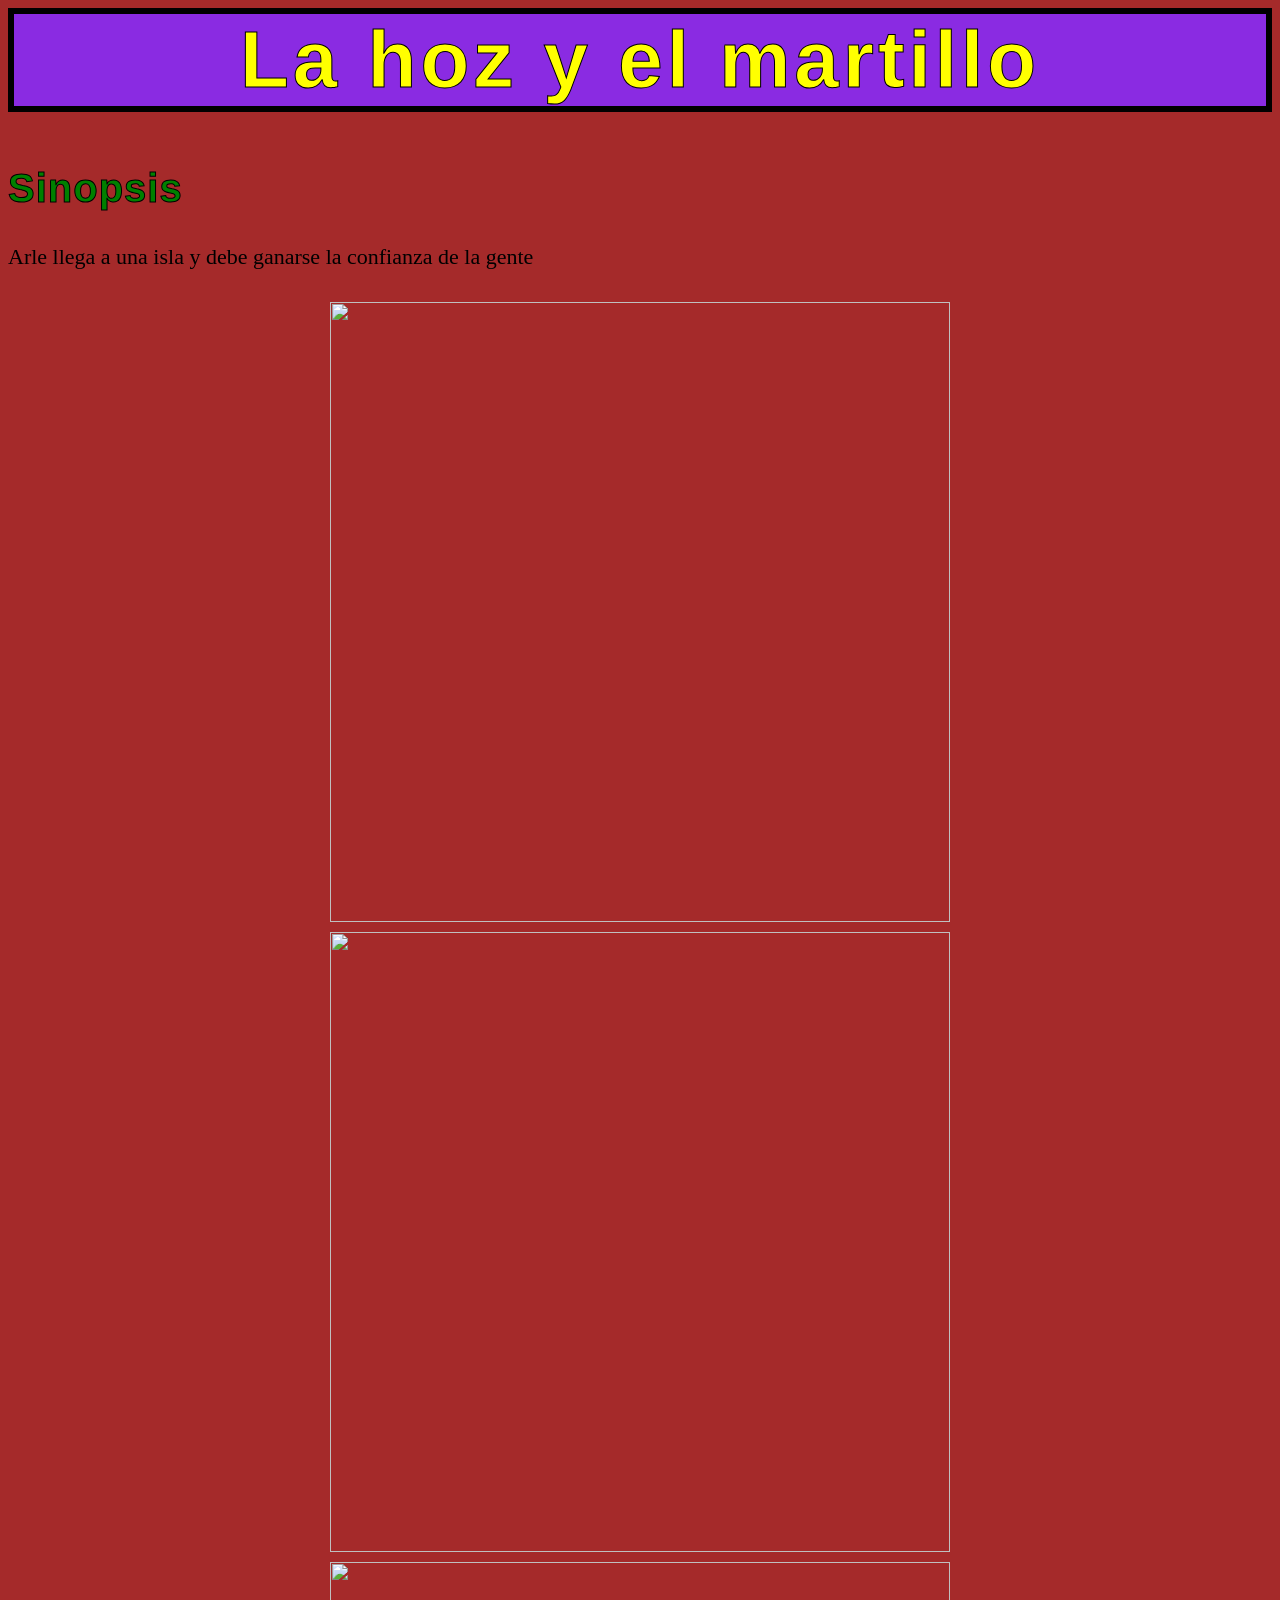
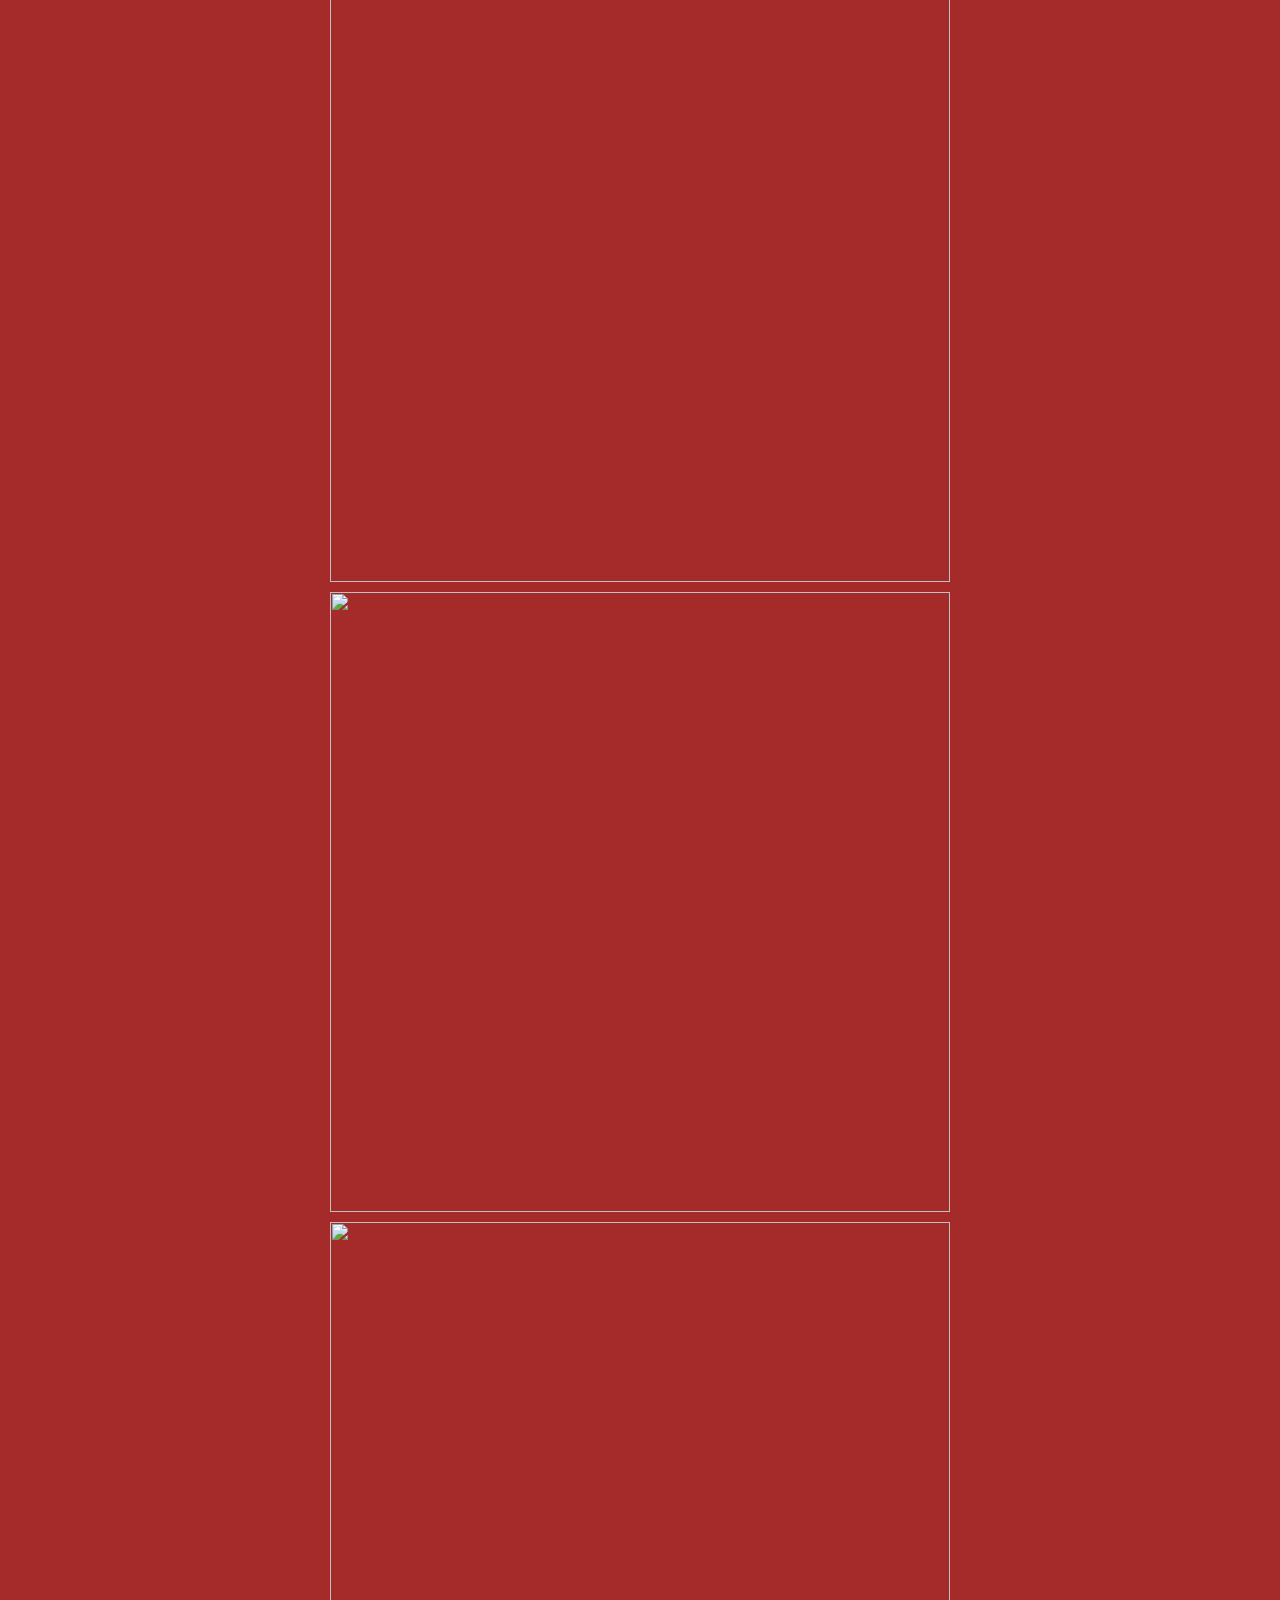
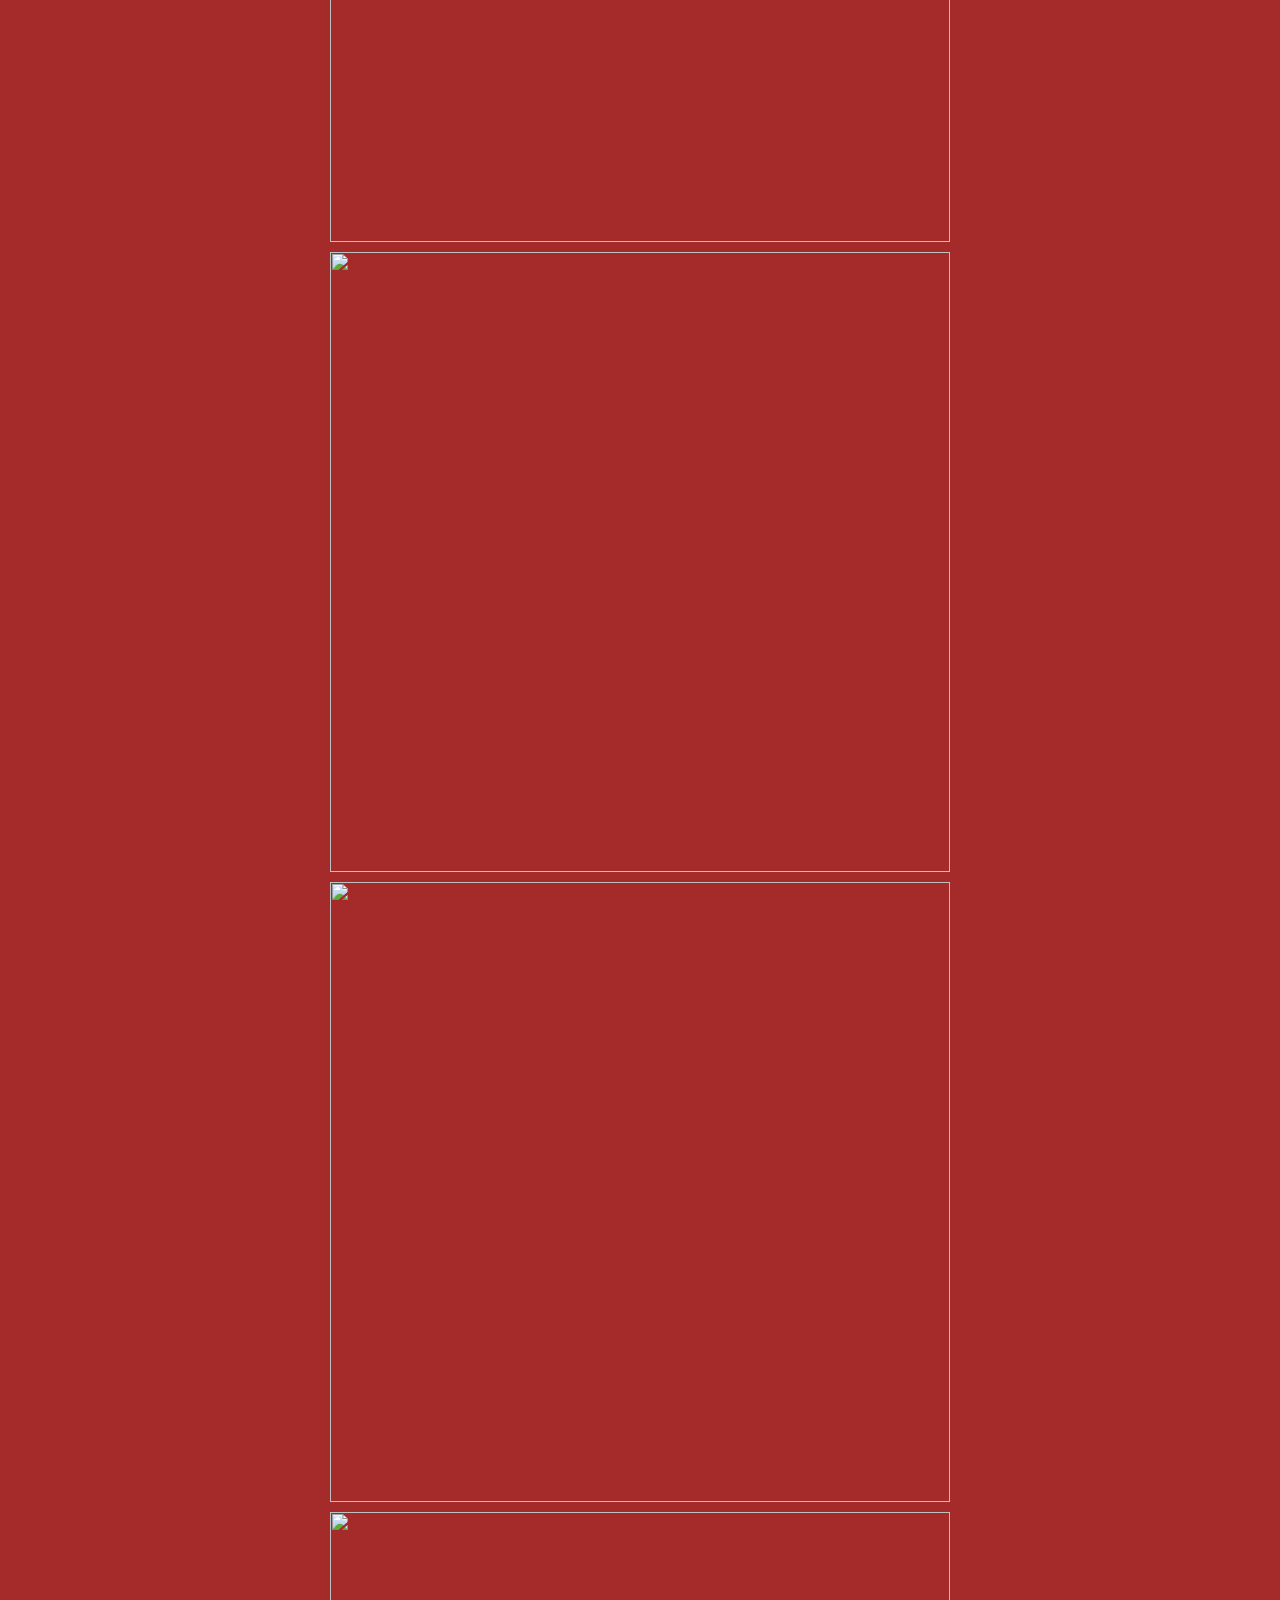
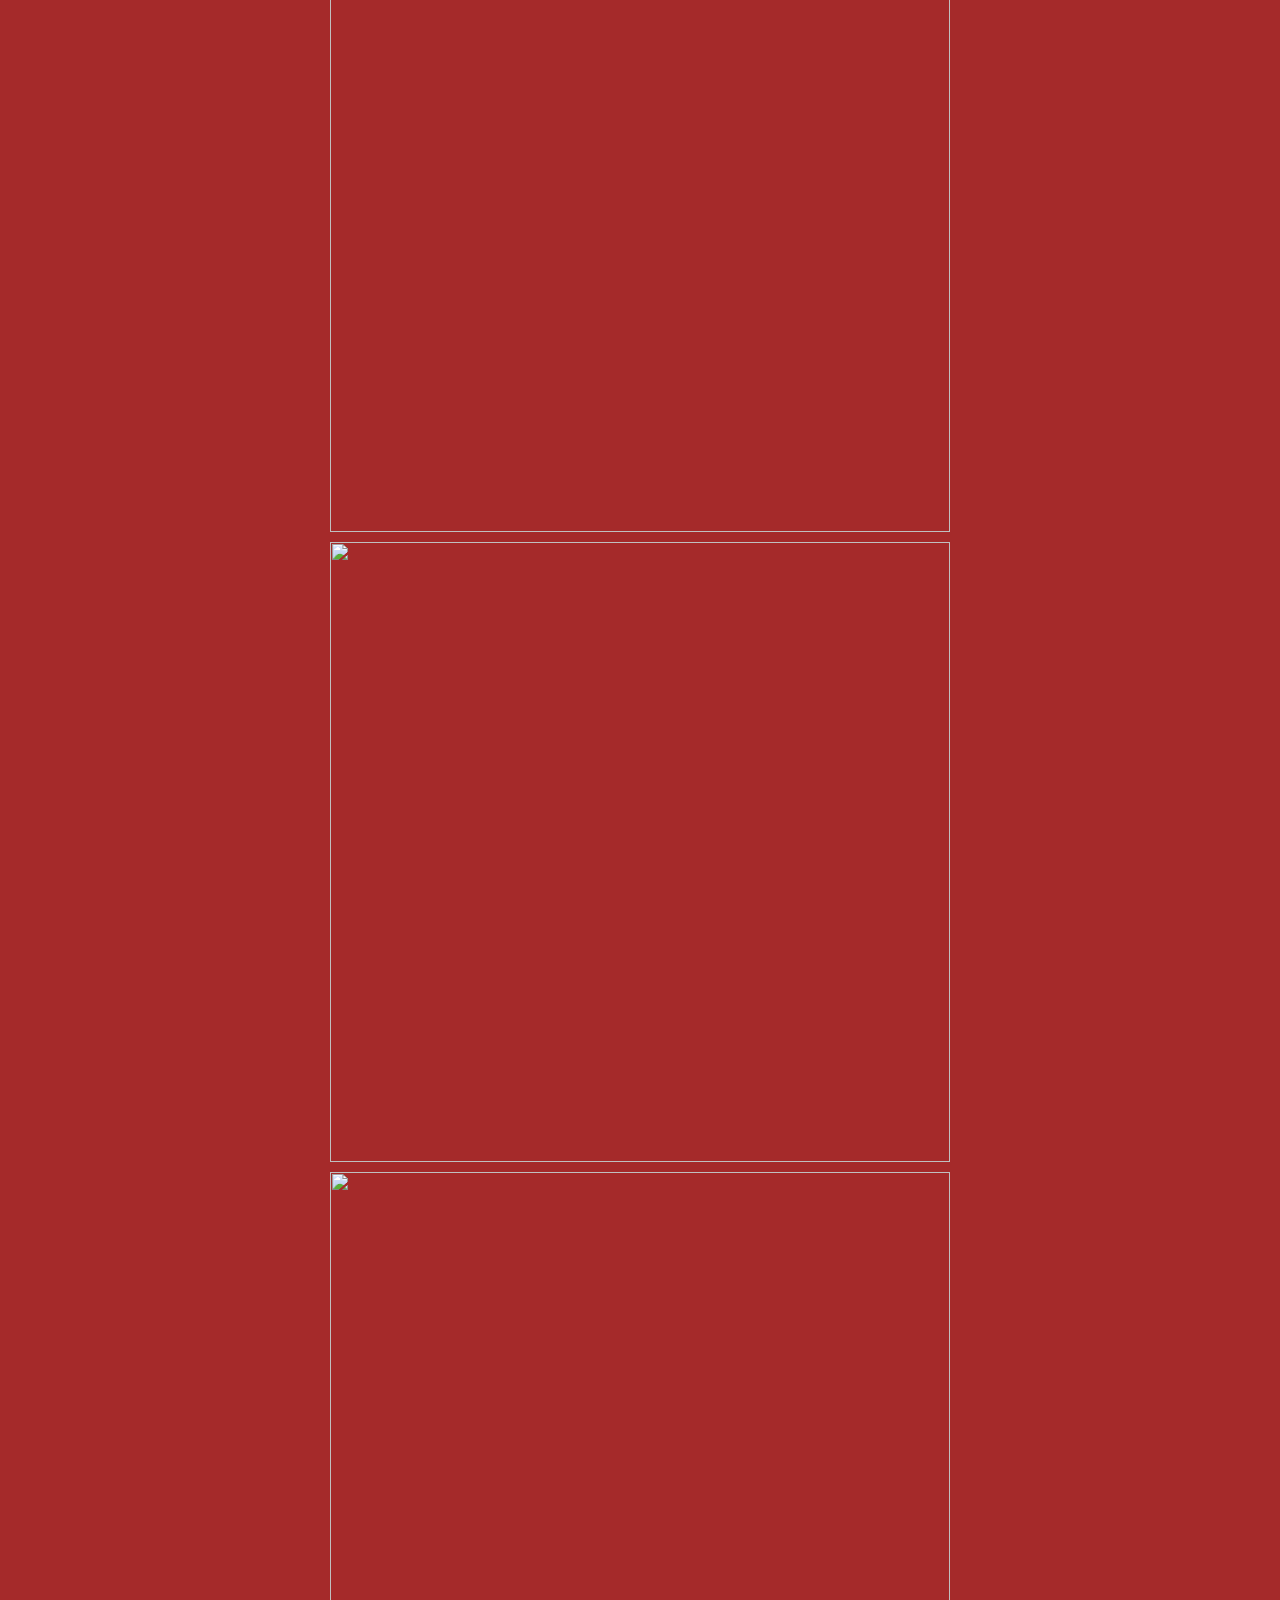
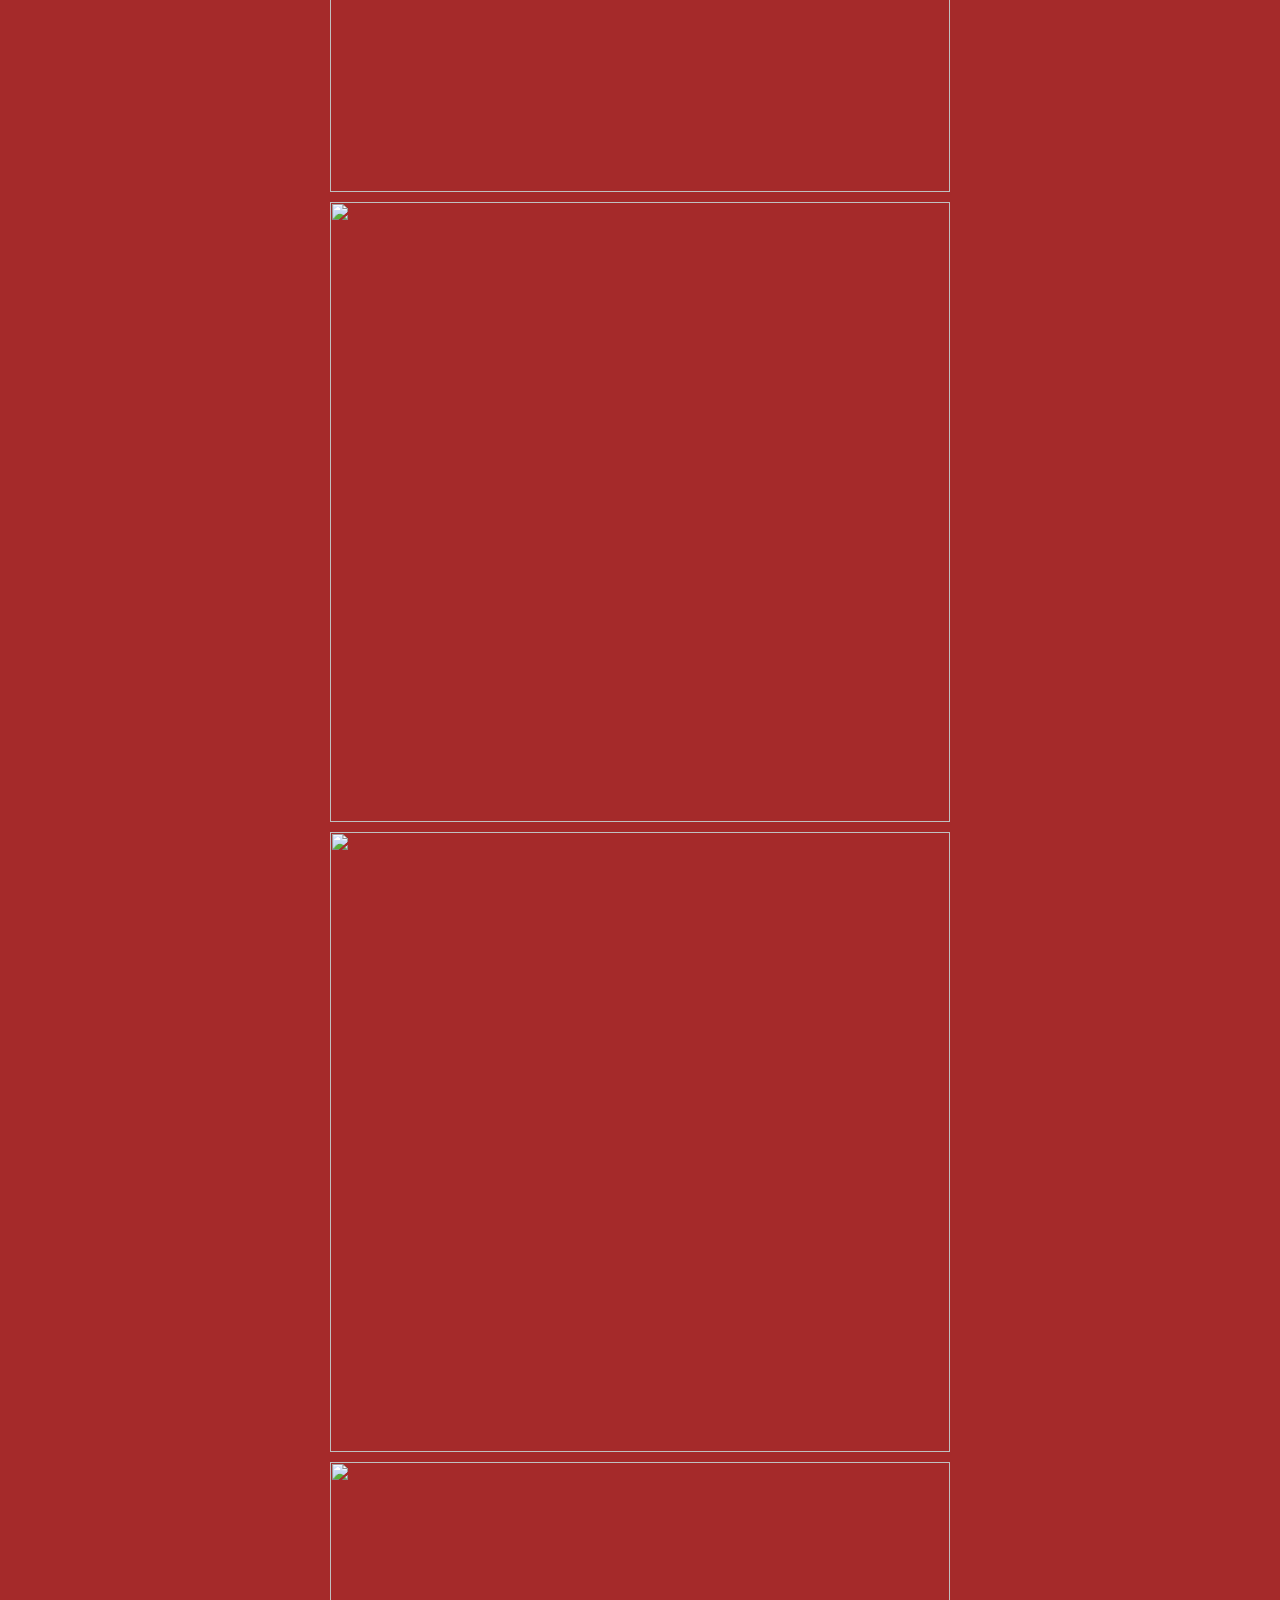
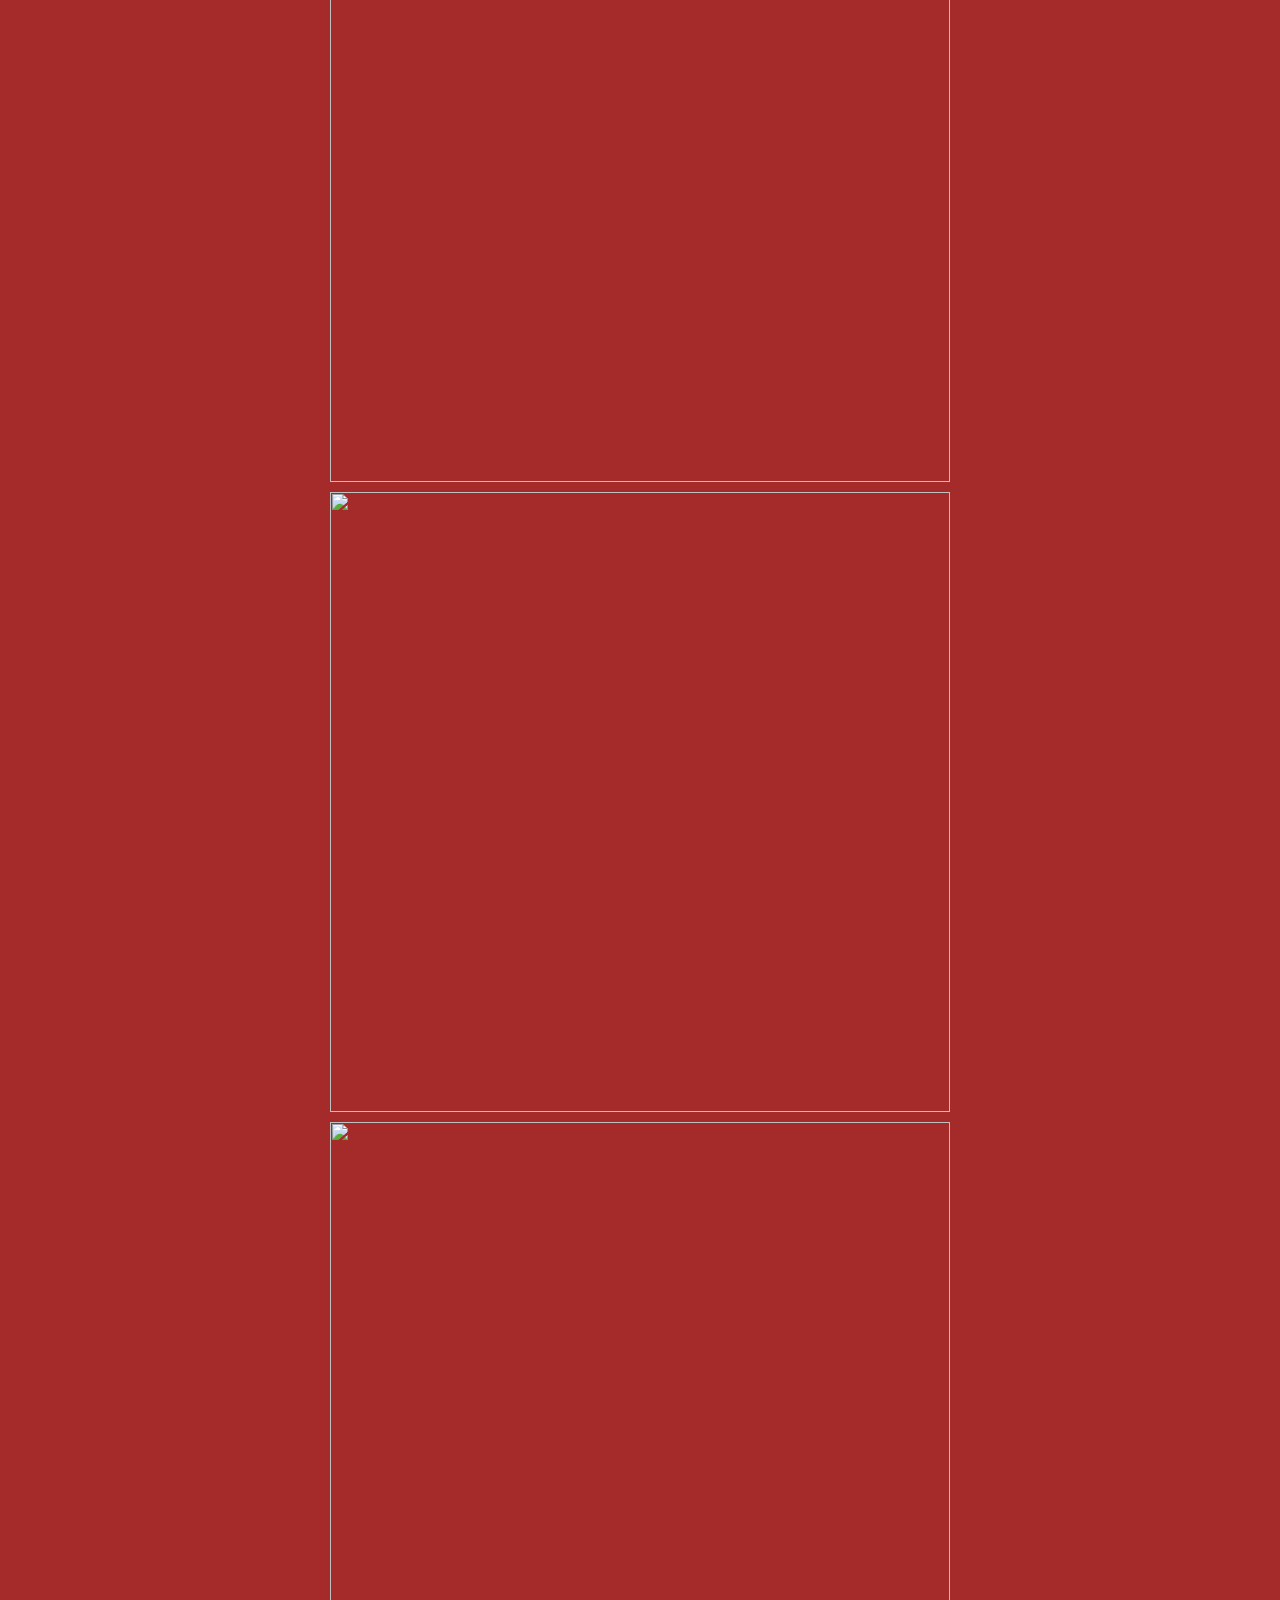
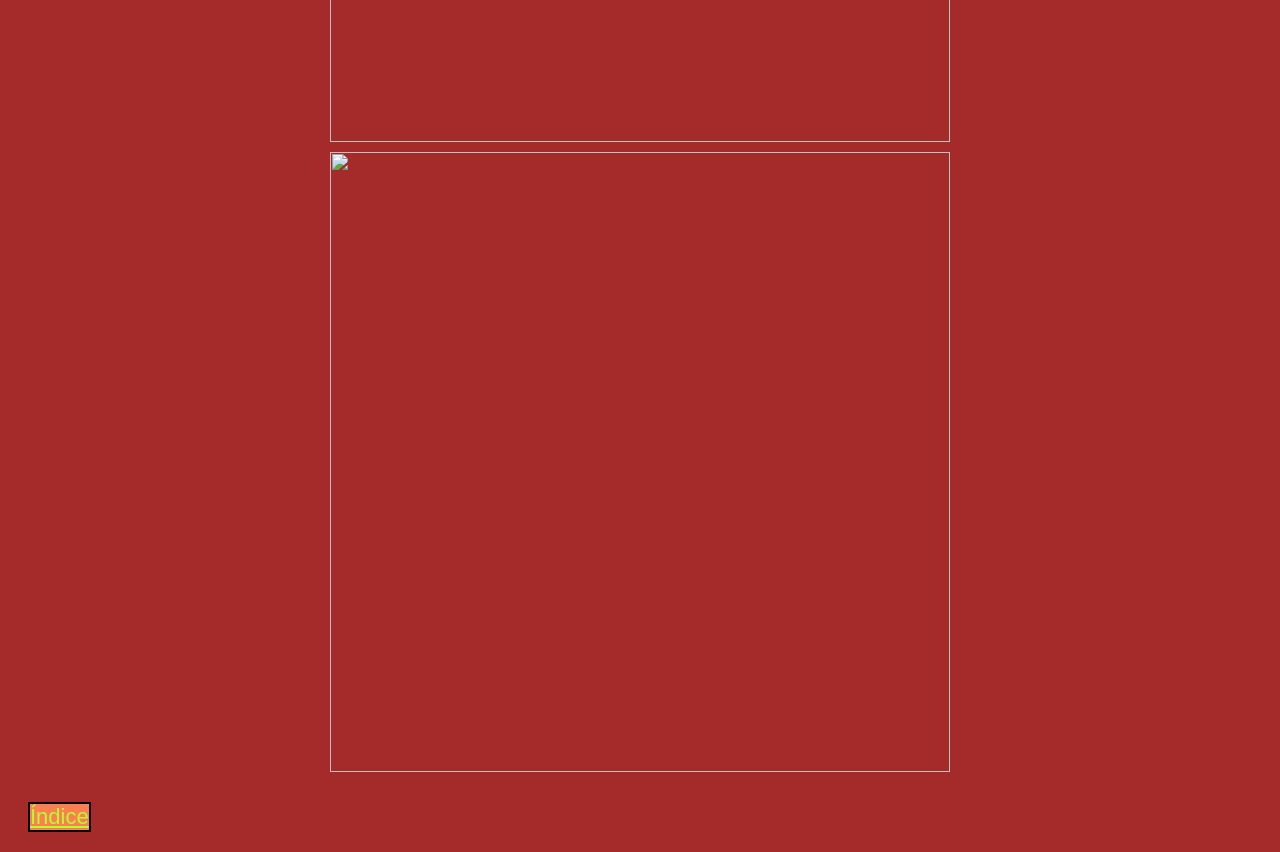
==== capitulo1.html @ f0026c3c "Add files via upload" ====
<html lang="es">
<head>
    <meta charset="UTF-8">
    <title>Capítulo 1</title>
    <link rel="stylesheet" href="estilos.css">
</head>
<body>
    <div>
        <h1>La hoz y el martillo</h1>
        <h2>Sinopsis</h2>
        <p>Arle llega a una isla y debe ganarse la confianza de la gente</p>
    </div>
    <div class="historieta">
        <img src="Capitulo1_img/portada.png">
        <img src="Capitulo1_img/pag 1.png" >
        <img src="Capitulo1_img/pag 2.png" >
        <img src="Capitulo1_img/pag 3.png" >
        <img src="Capitulo1_img/pag 4.png" >
        <img src="Capitulo1_img/pag 5.png" >
        <img src="Capitulo1_img/pag 6.png" >
        <img src="Capitulo1_img/pag 7.png" >
        <img src="Capitulo1_img/pag 8.png" >
        <img src="Capitulo1_img/pag 9.png" >
        <img src="Capitulo1_img/pag 10.png" >
        <img src="Capitulo1_img/pag 11.png" >
        <img src="Capitulo1_img/pag 12.png" >
        <img src="Capitulo1_img/pag 13.png" >
        <img src="Capitulo1_img/pag 14.png" >
        <img src="Capitulo1_img/contraportada.png" >
    </div>
     <div class="enlaces">
        <a href="index.html">Índice</a>
    </div>
</body>
</html>
---- estilos.css ----
body{
    font-family: 'Times New Roman', Times, serif;
    font-size: medium;
    background-color: brown;
    margin-bottom: 0px;
}
.historieta {
    display:flex;
    flex-direction: column;
    align-items: center;
    gap:10px;
    padding:10px;
}
.historieta img{
    max-width: 100%;
    width: 620px;
    height: auto;
}
.enlaces{
    display: flex;
    align-items: flex-start;
    margin: 20px;
}
.enlaces a{
    font-size: 22px;
    font-family:Verdana, Geneva, Tahoma, sans-serif;
    color: greenyellow;
    background-color: coral;
    border: 2px solid black
    
}
h1{
    background-color: blueviolet;
    border:6px solid black;
    text-align: center;
    font-family: Impact, Haettenschweiler, 'Arial Narrow Bold', sans-serif;
    color:yellow;
    font-weight: bold;
    font-size: 80px;
    letter-spacing: 4px;
    -webkit-text-stroke: 1px black;
}
h2{
    font-family: Impact, Haettenschweiler, 'Arial Narrow Bold', sans-serif;
    color:green;
    font-weight: bold;
    font-size: 40px;
    letter-spacing: 1px;
    -webkit-text-stroke: 1px black;
}
p{
    font-size: 22px;
}
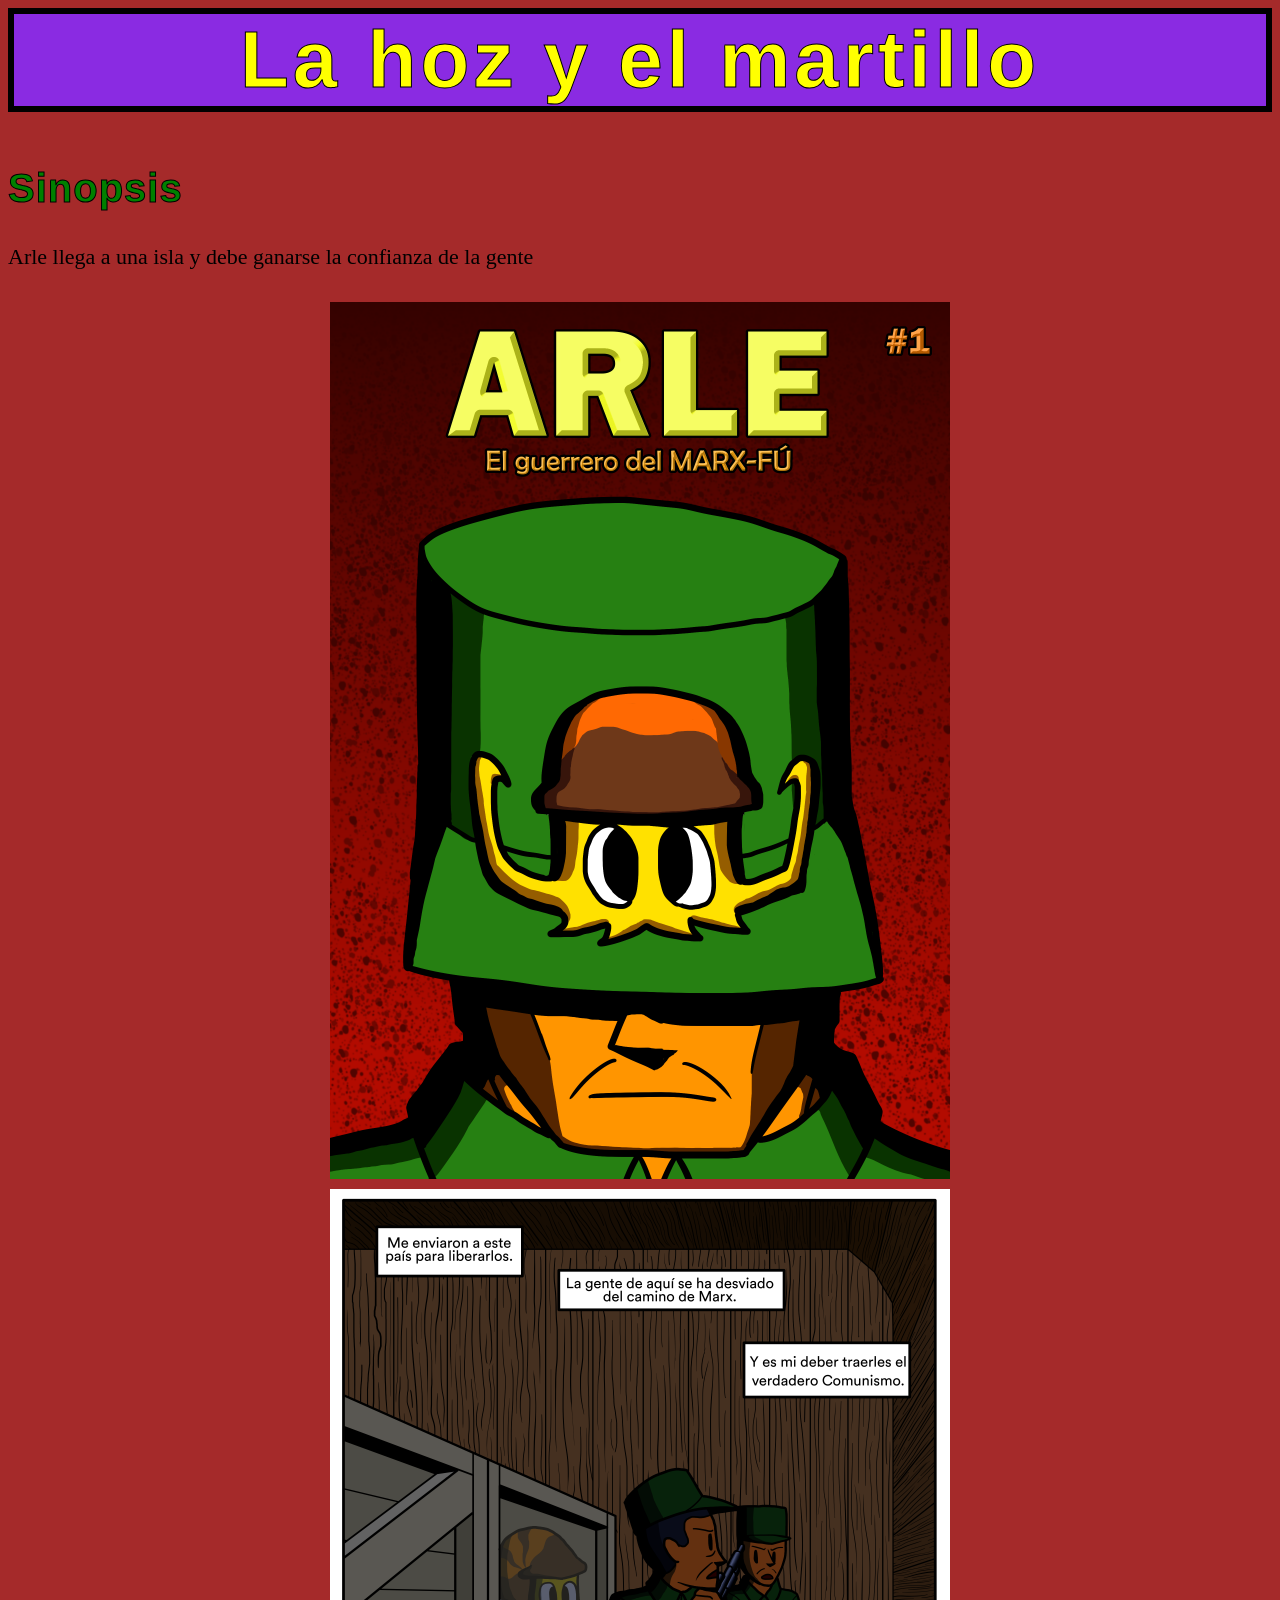
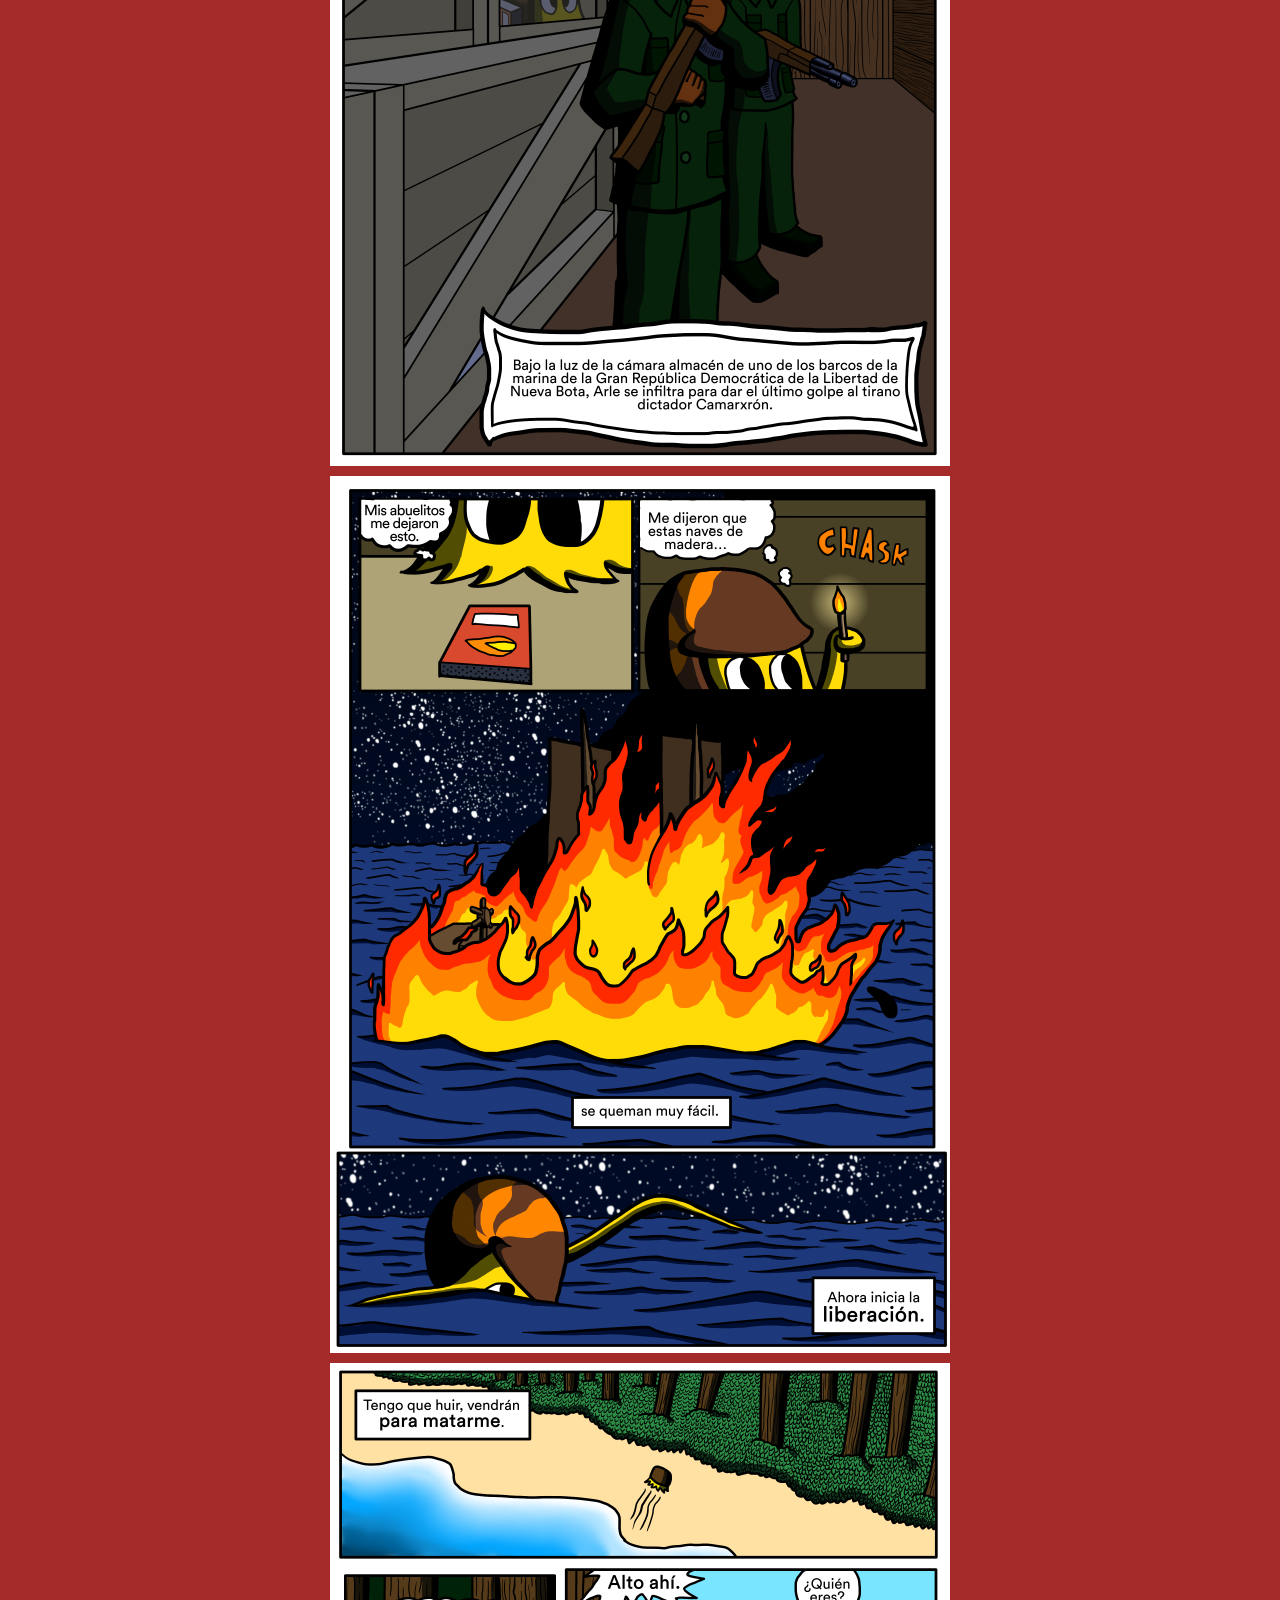
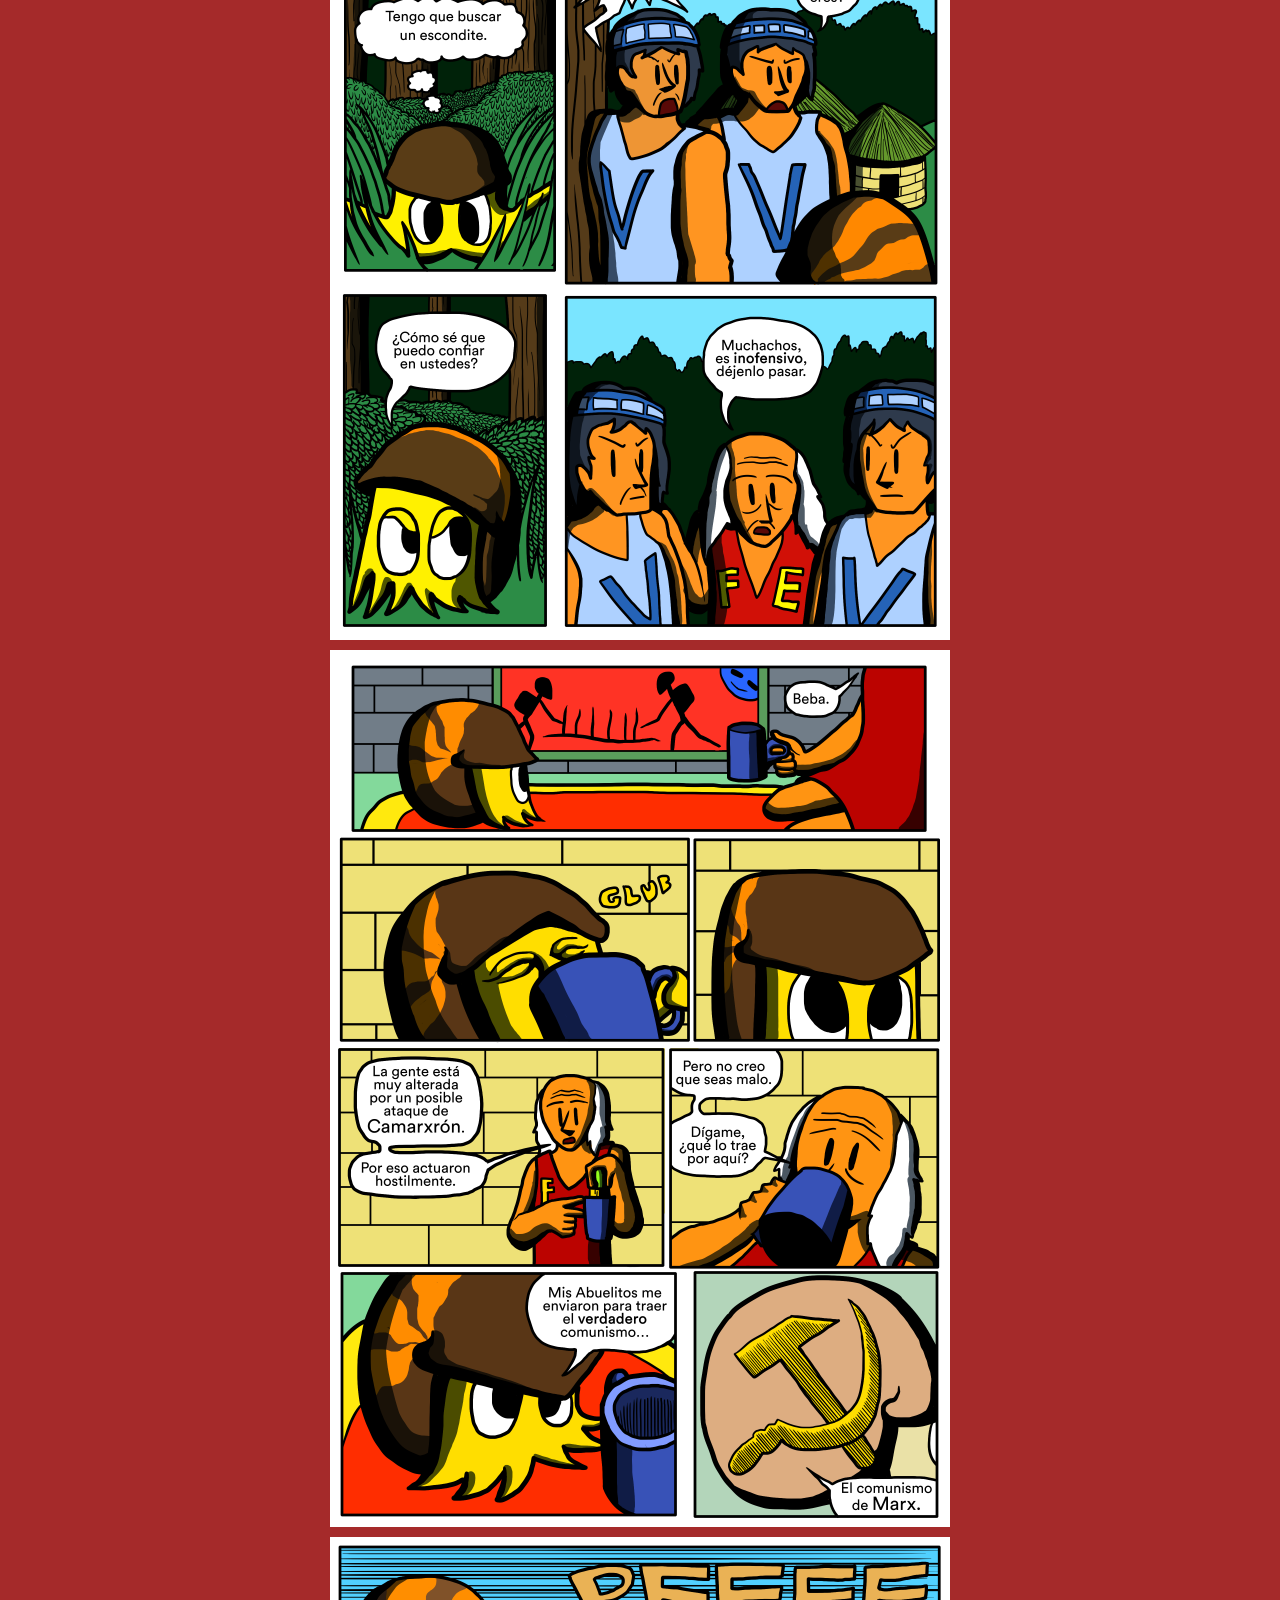
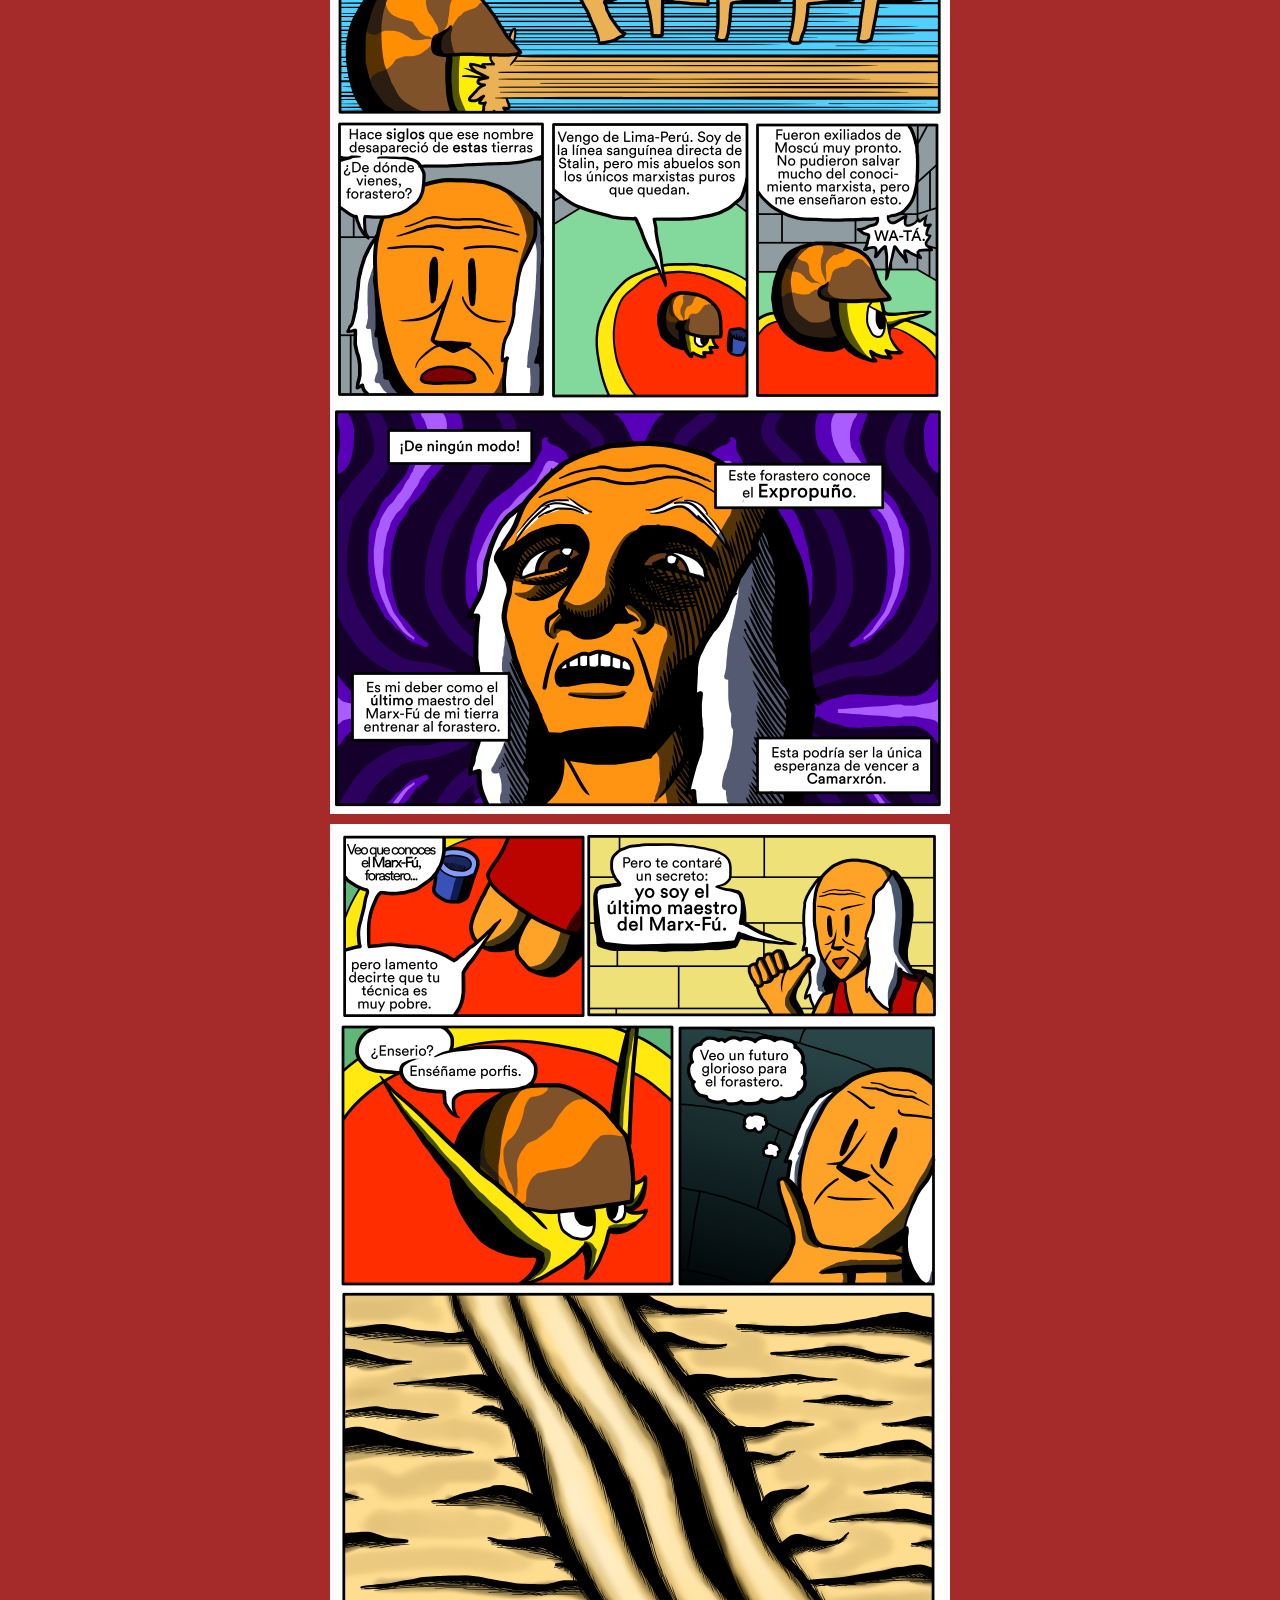
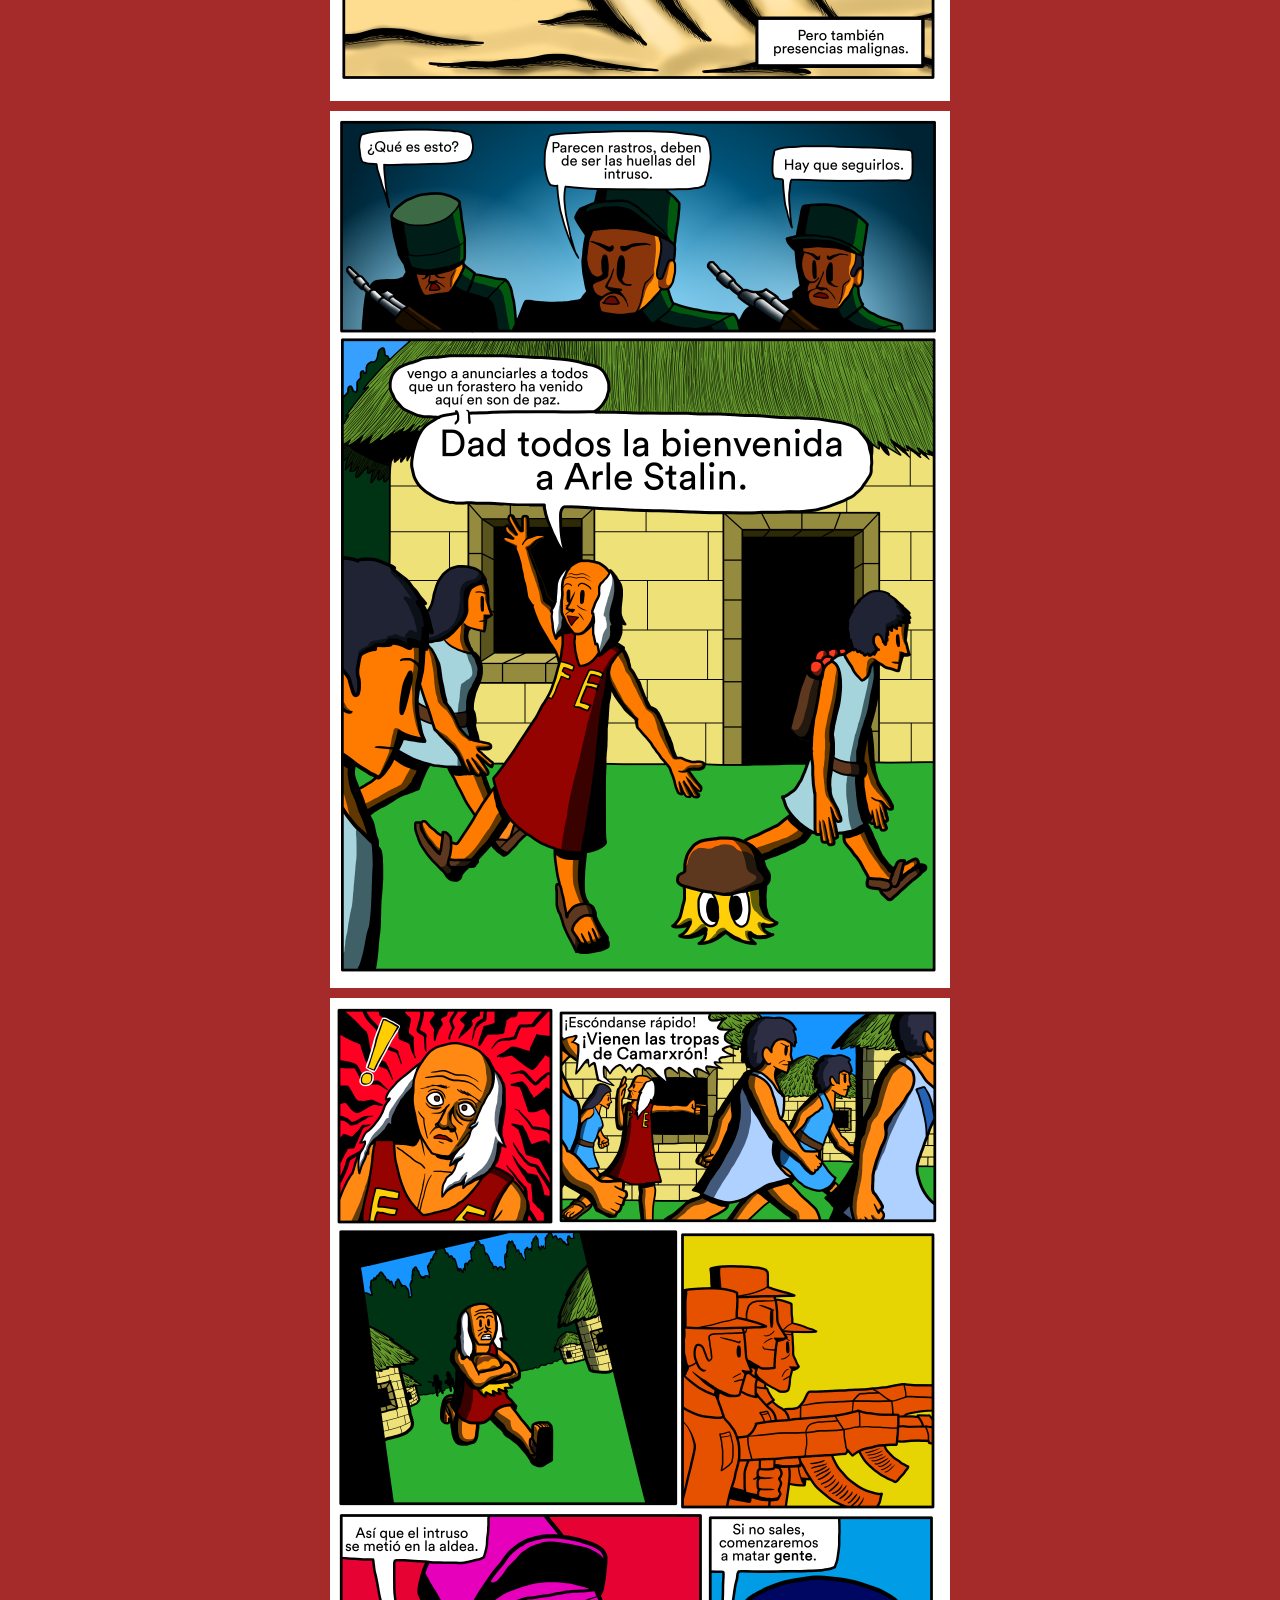
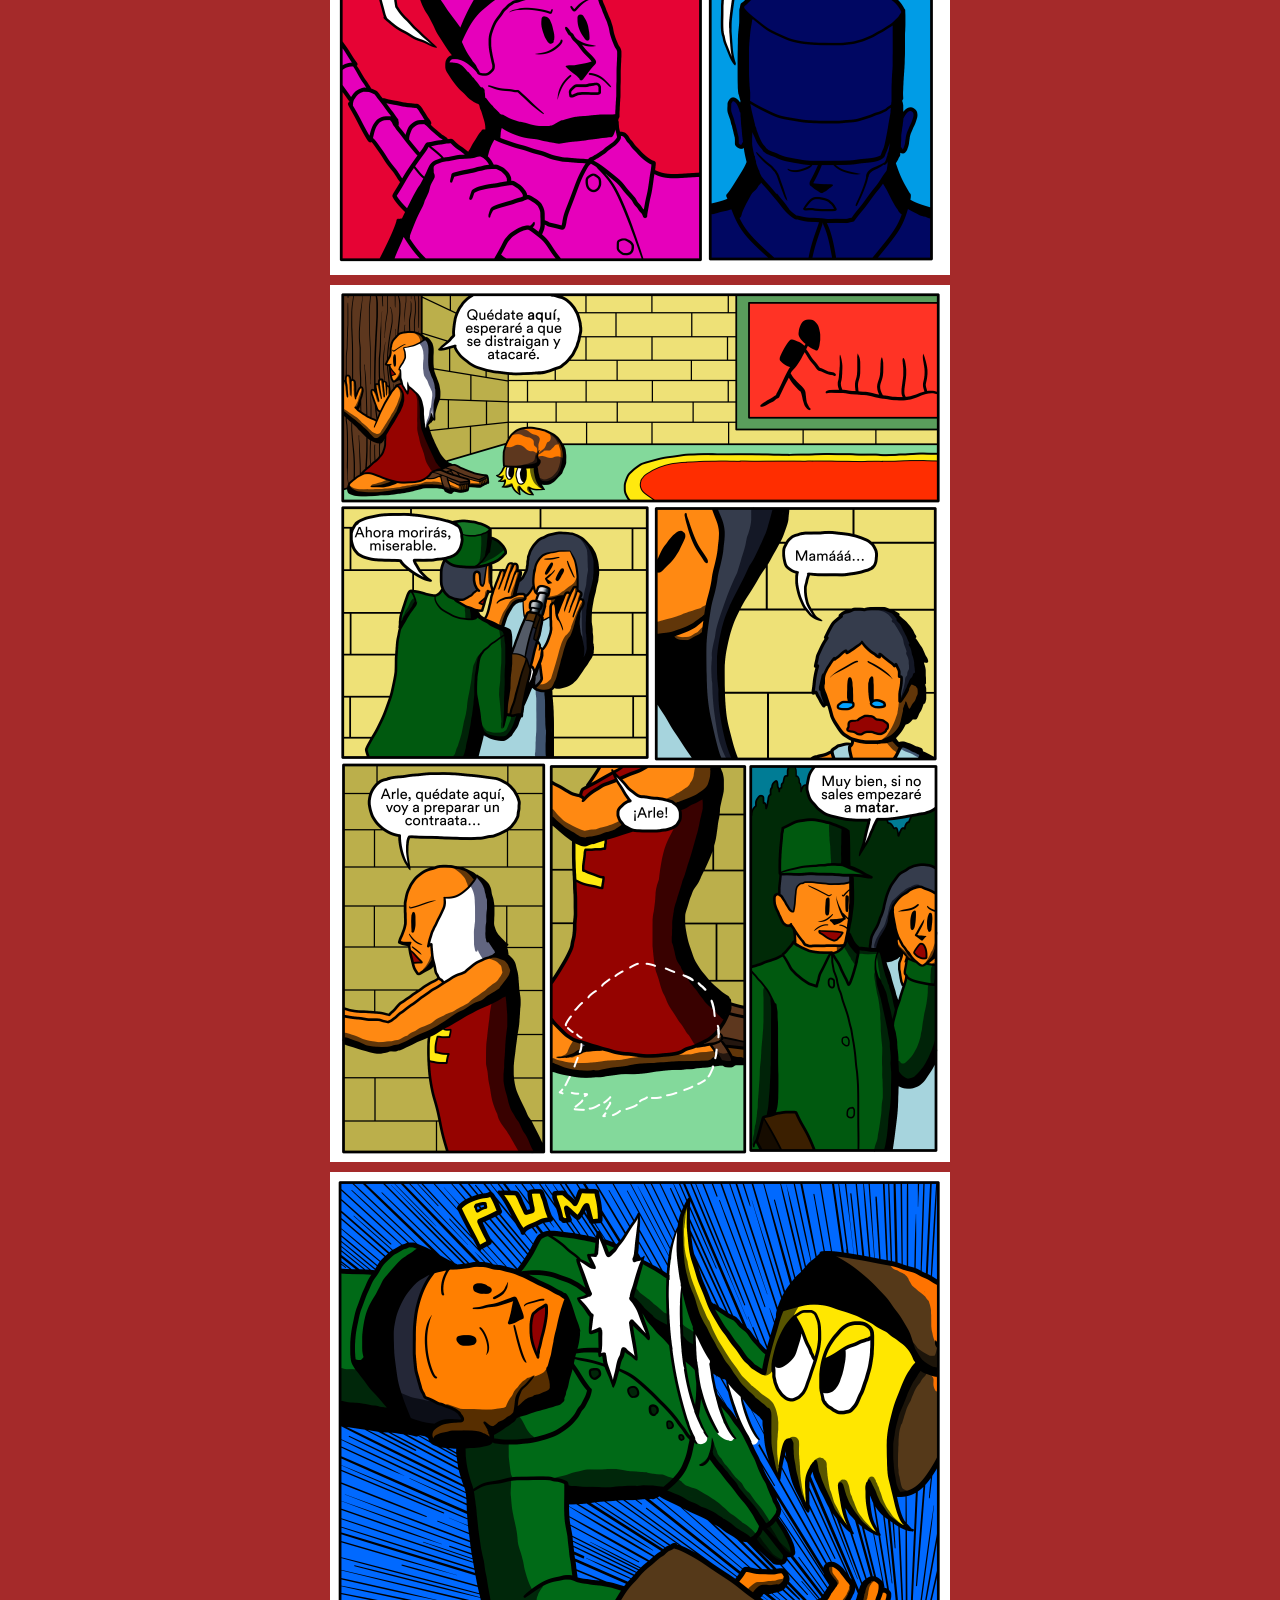
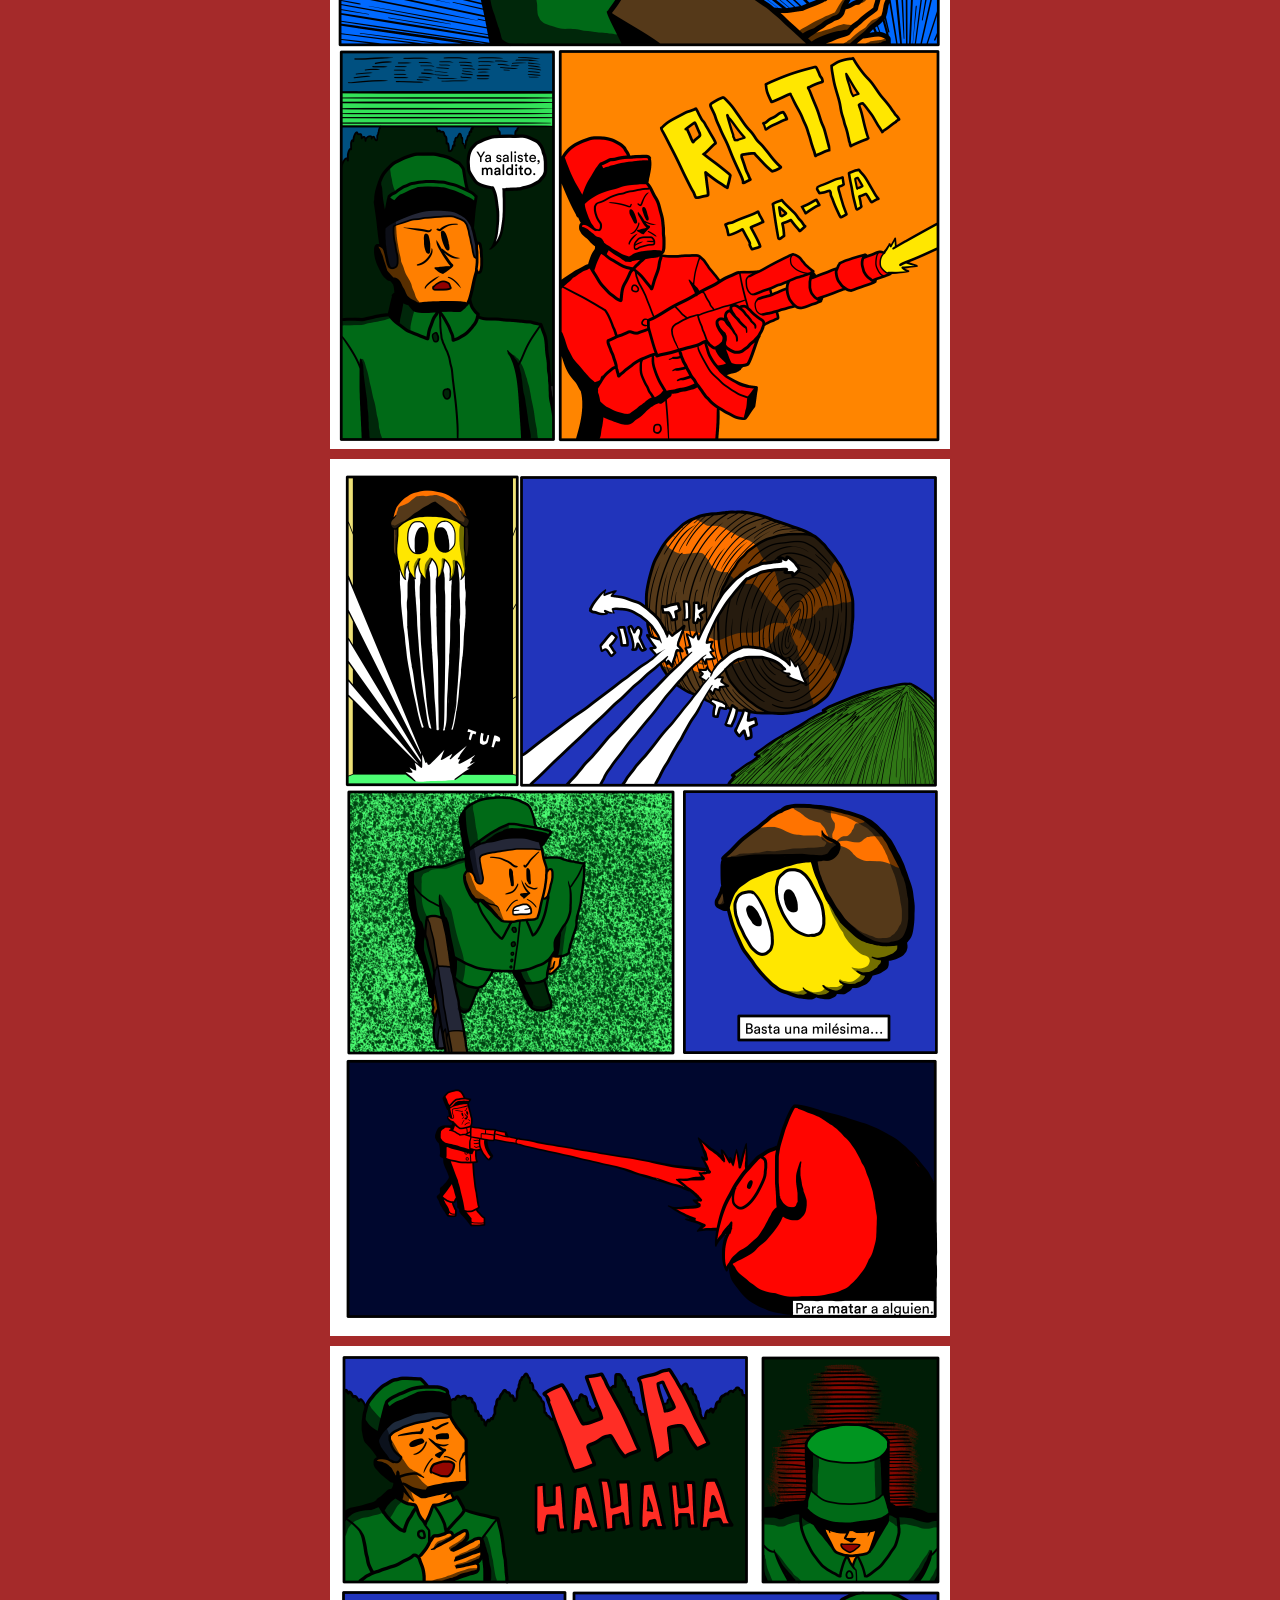
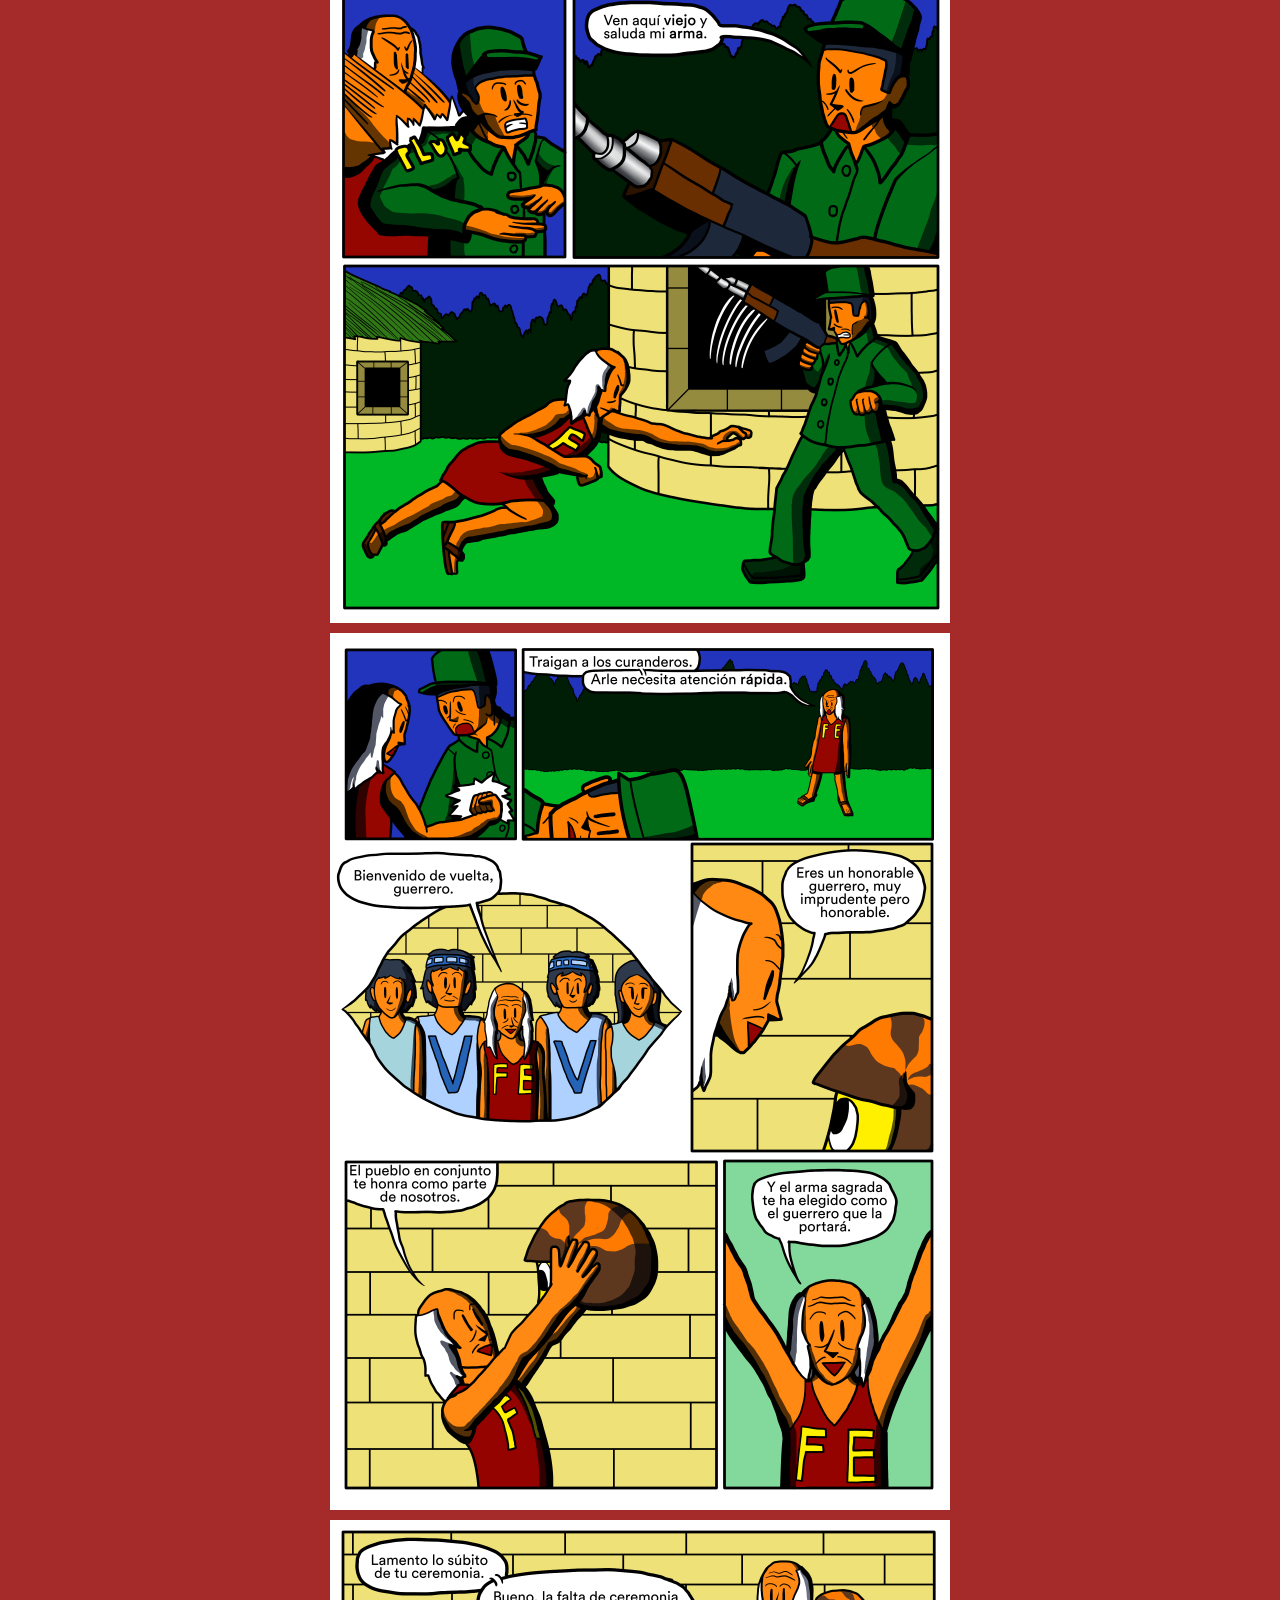
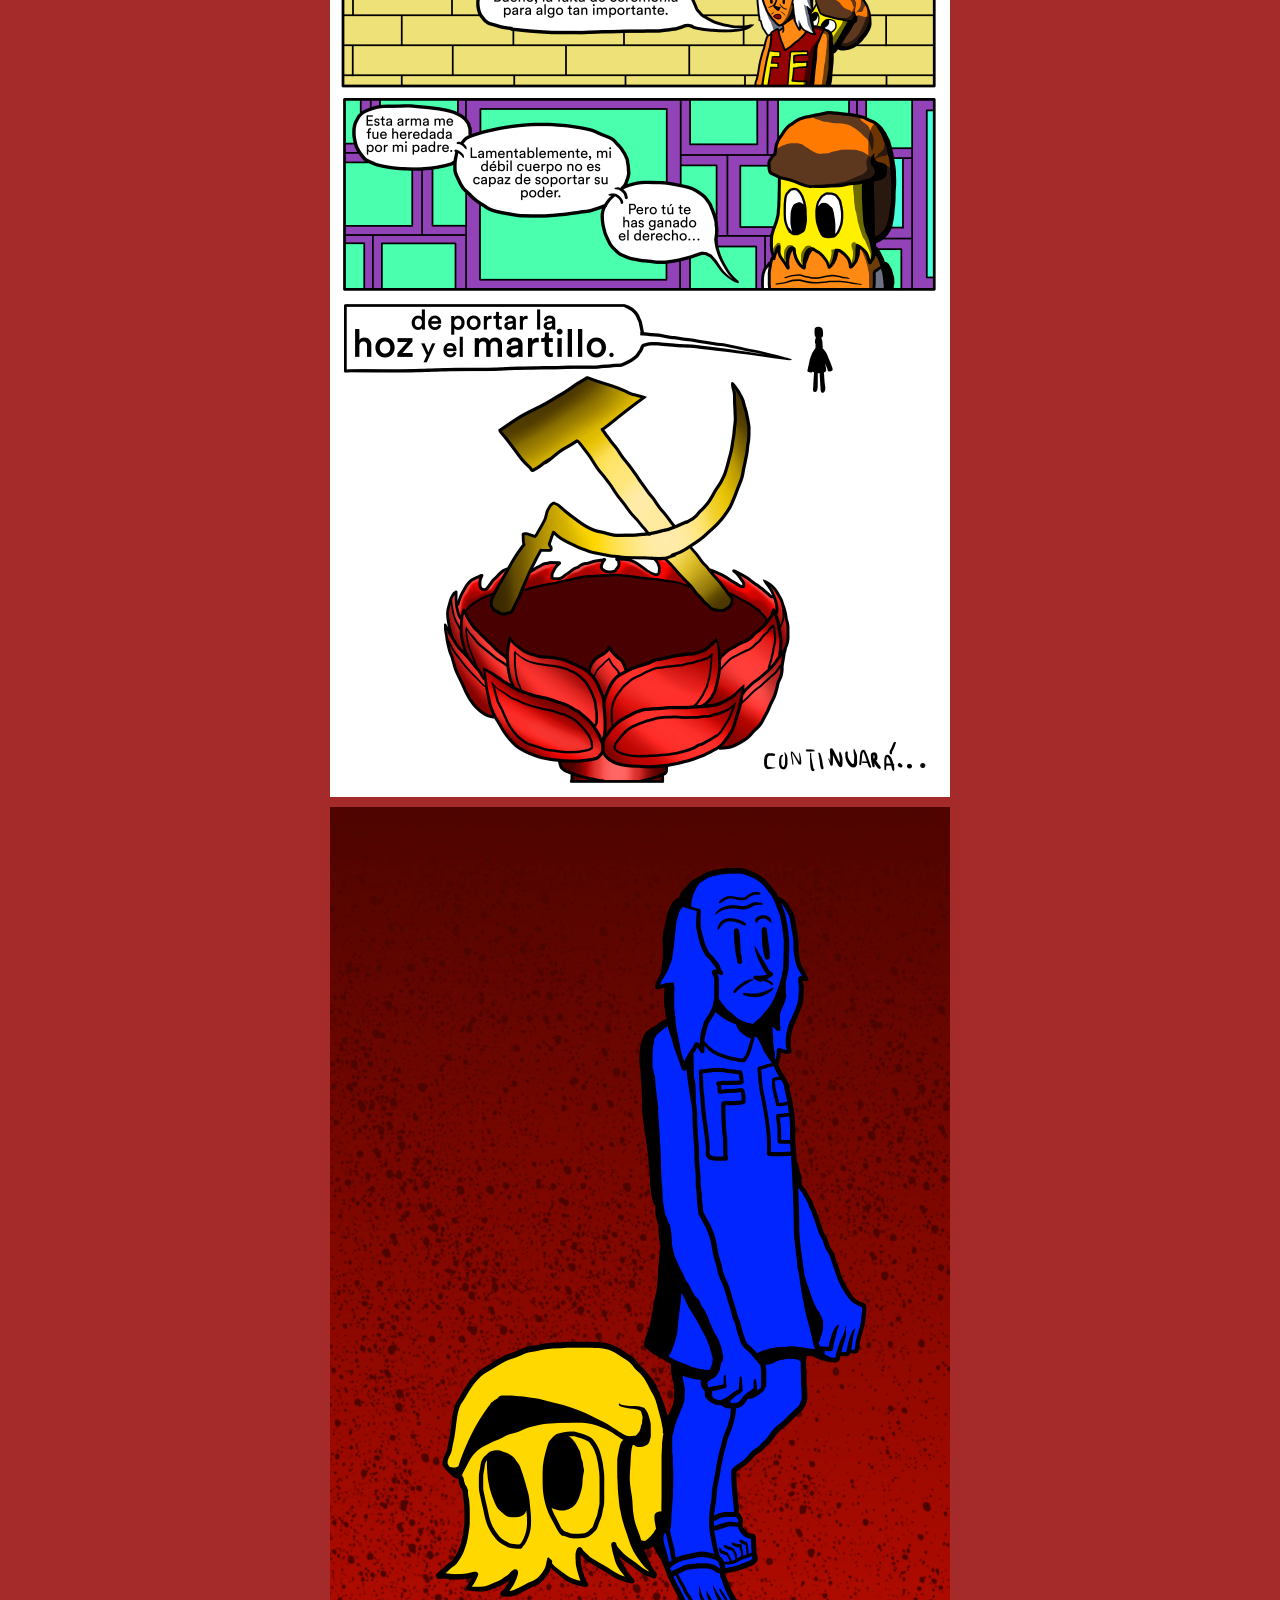
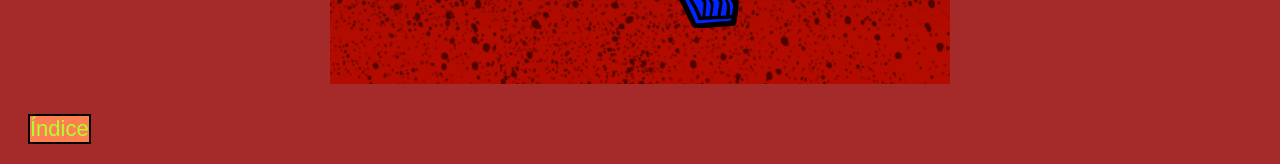
==== commit 67152bab: "Update capitulo1.html" ====
--- a/capitulo1.html
+++ b/capitulo1.html
@@ -29,7 +29,7 @@
         <img src="Capitulo1_img/contraportada.png" >
     </div>
      <div class="enlaces">
-        <a href="index.html">Índice</a>
+        <a>Índice</a>
     </div>
 </body>
-</html>+</html>
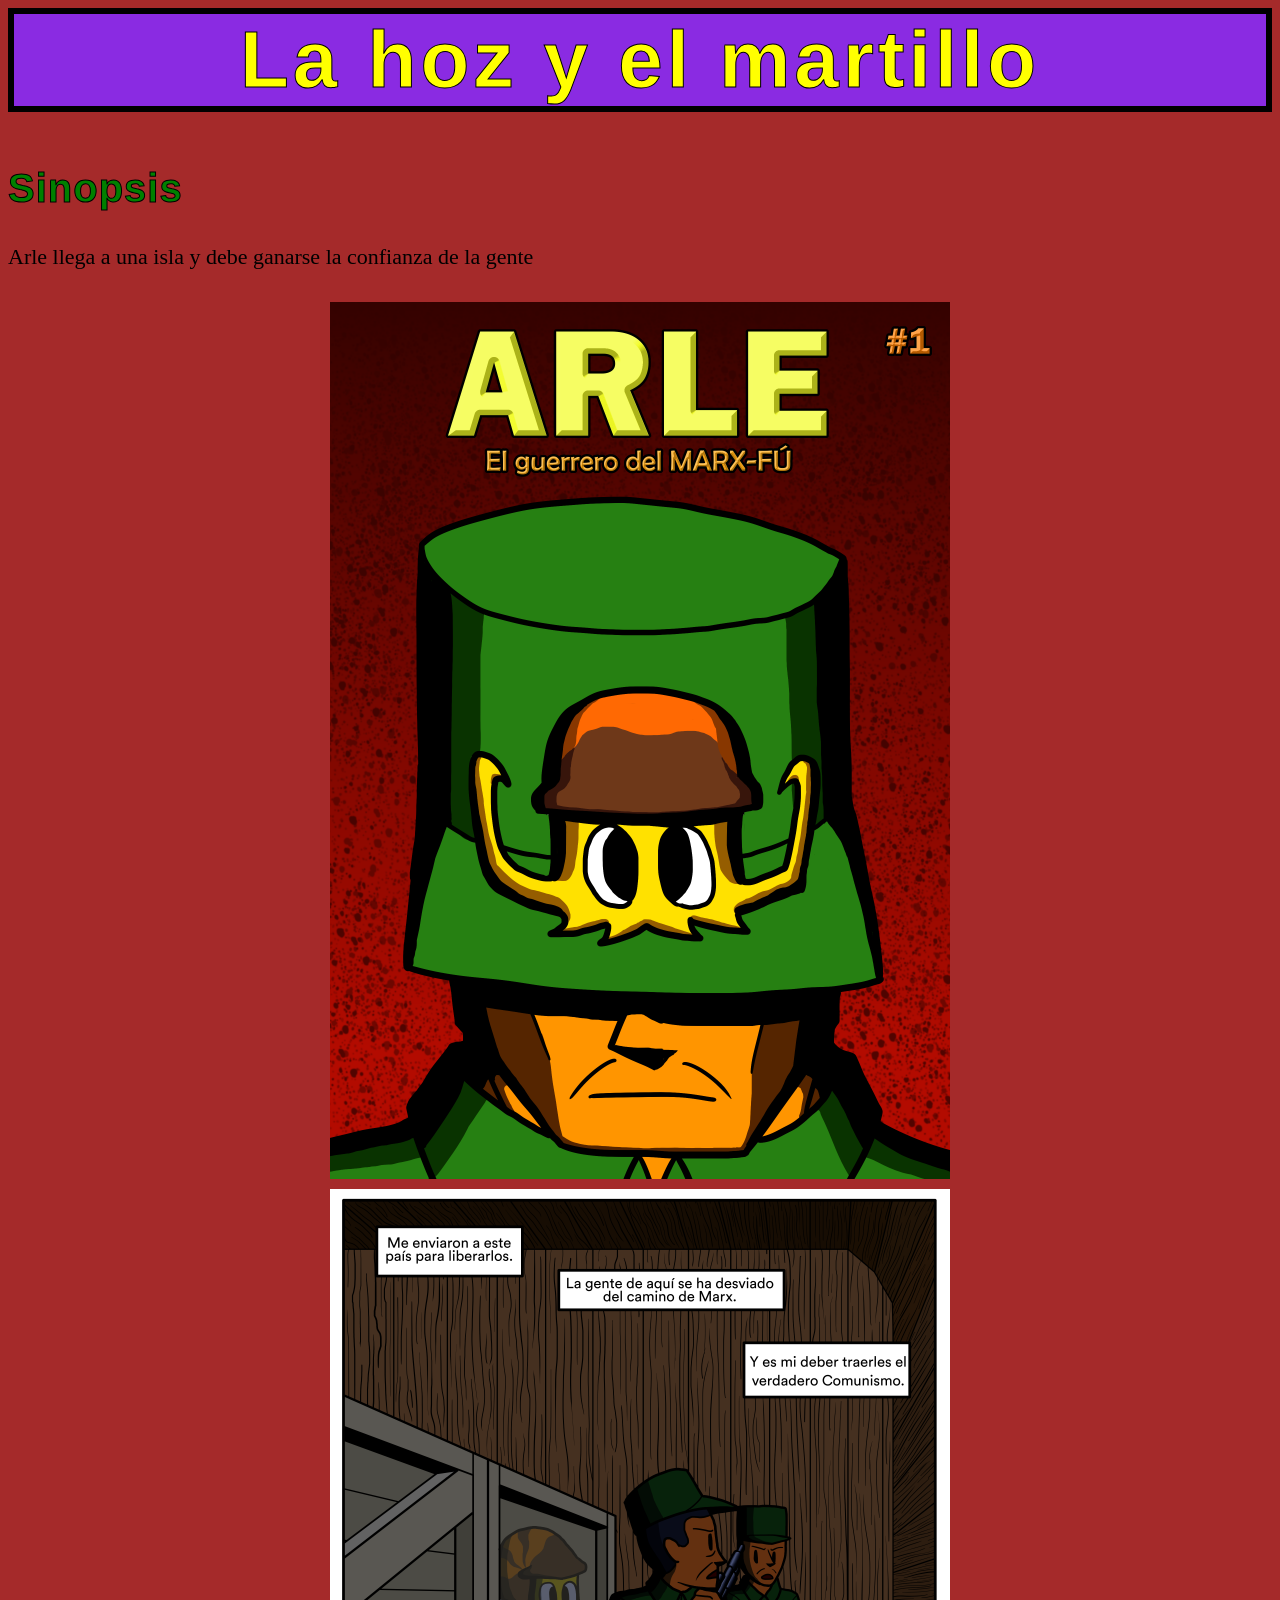
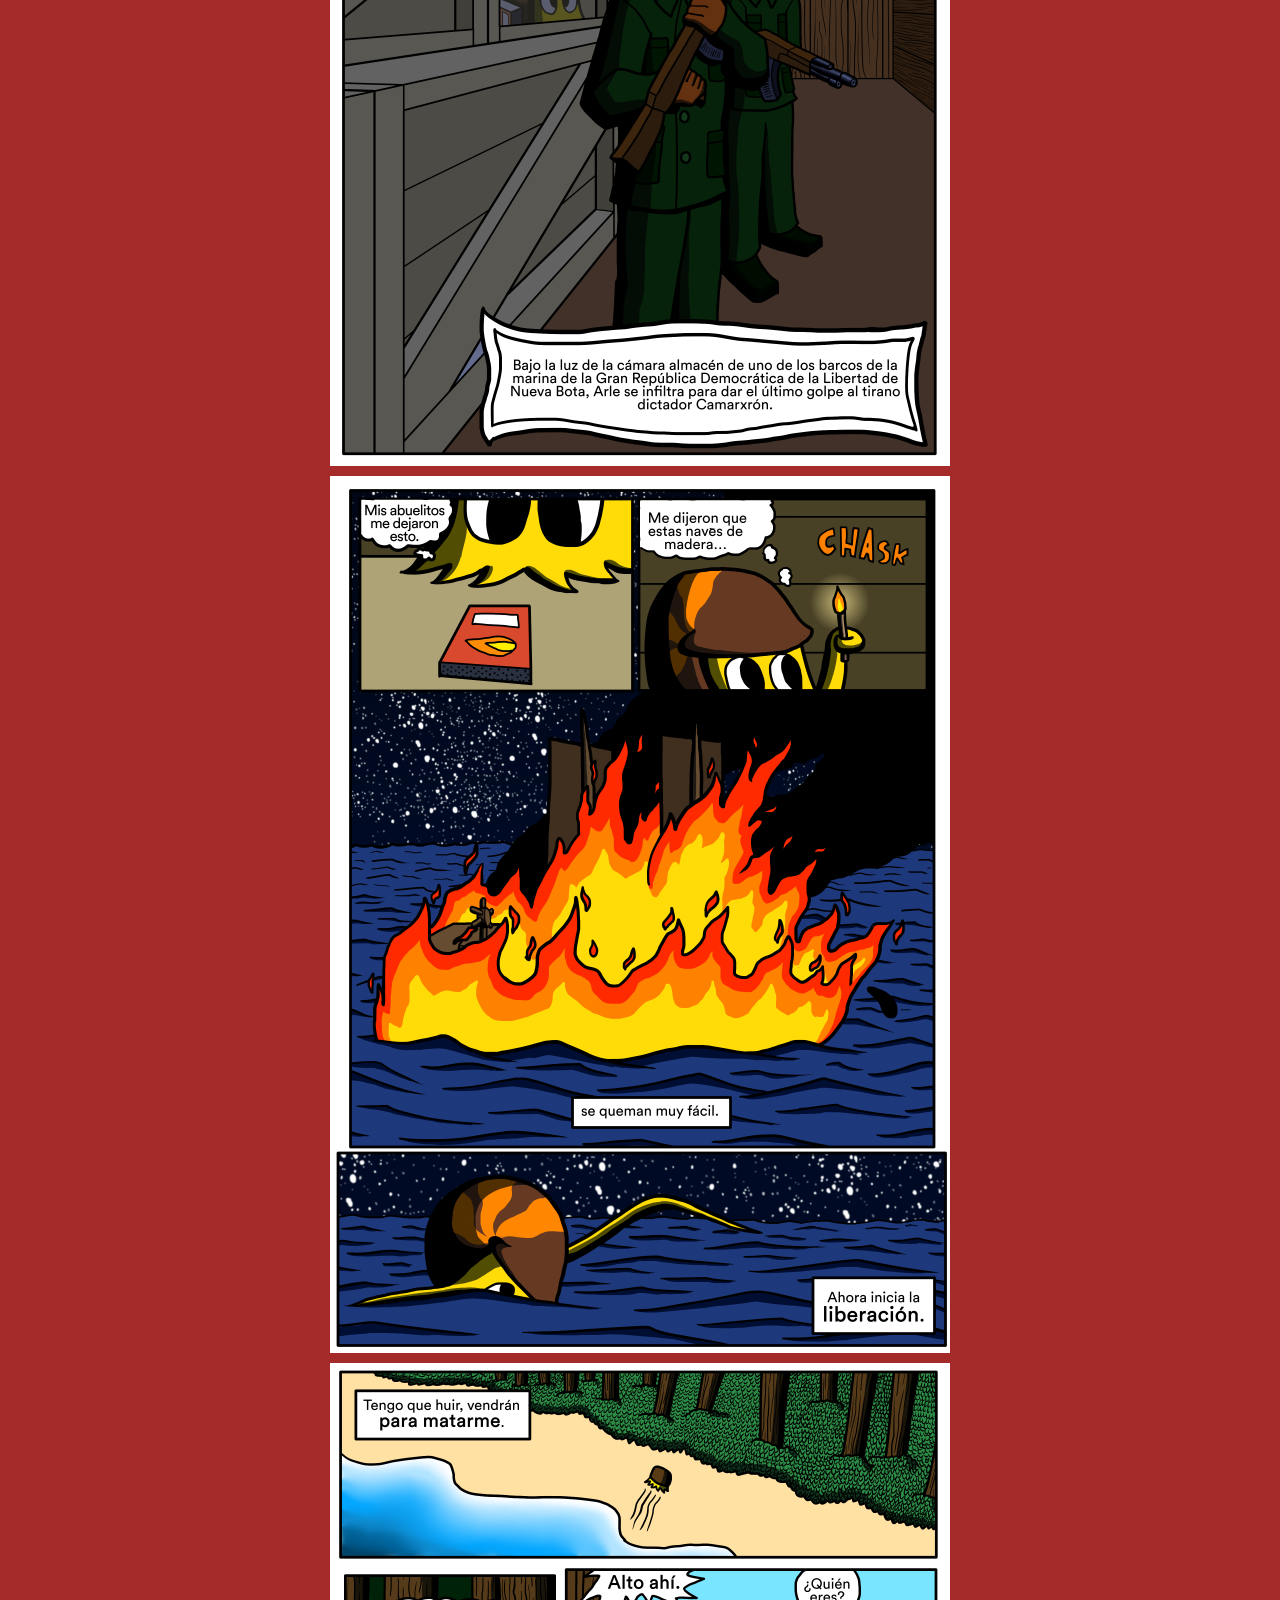
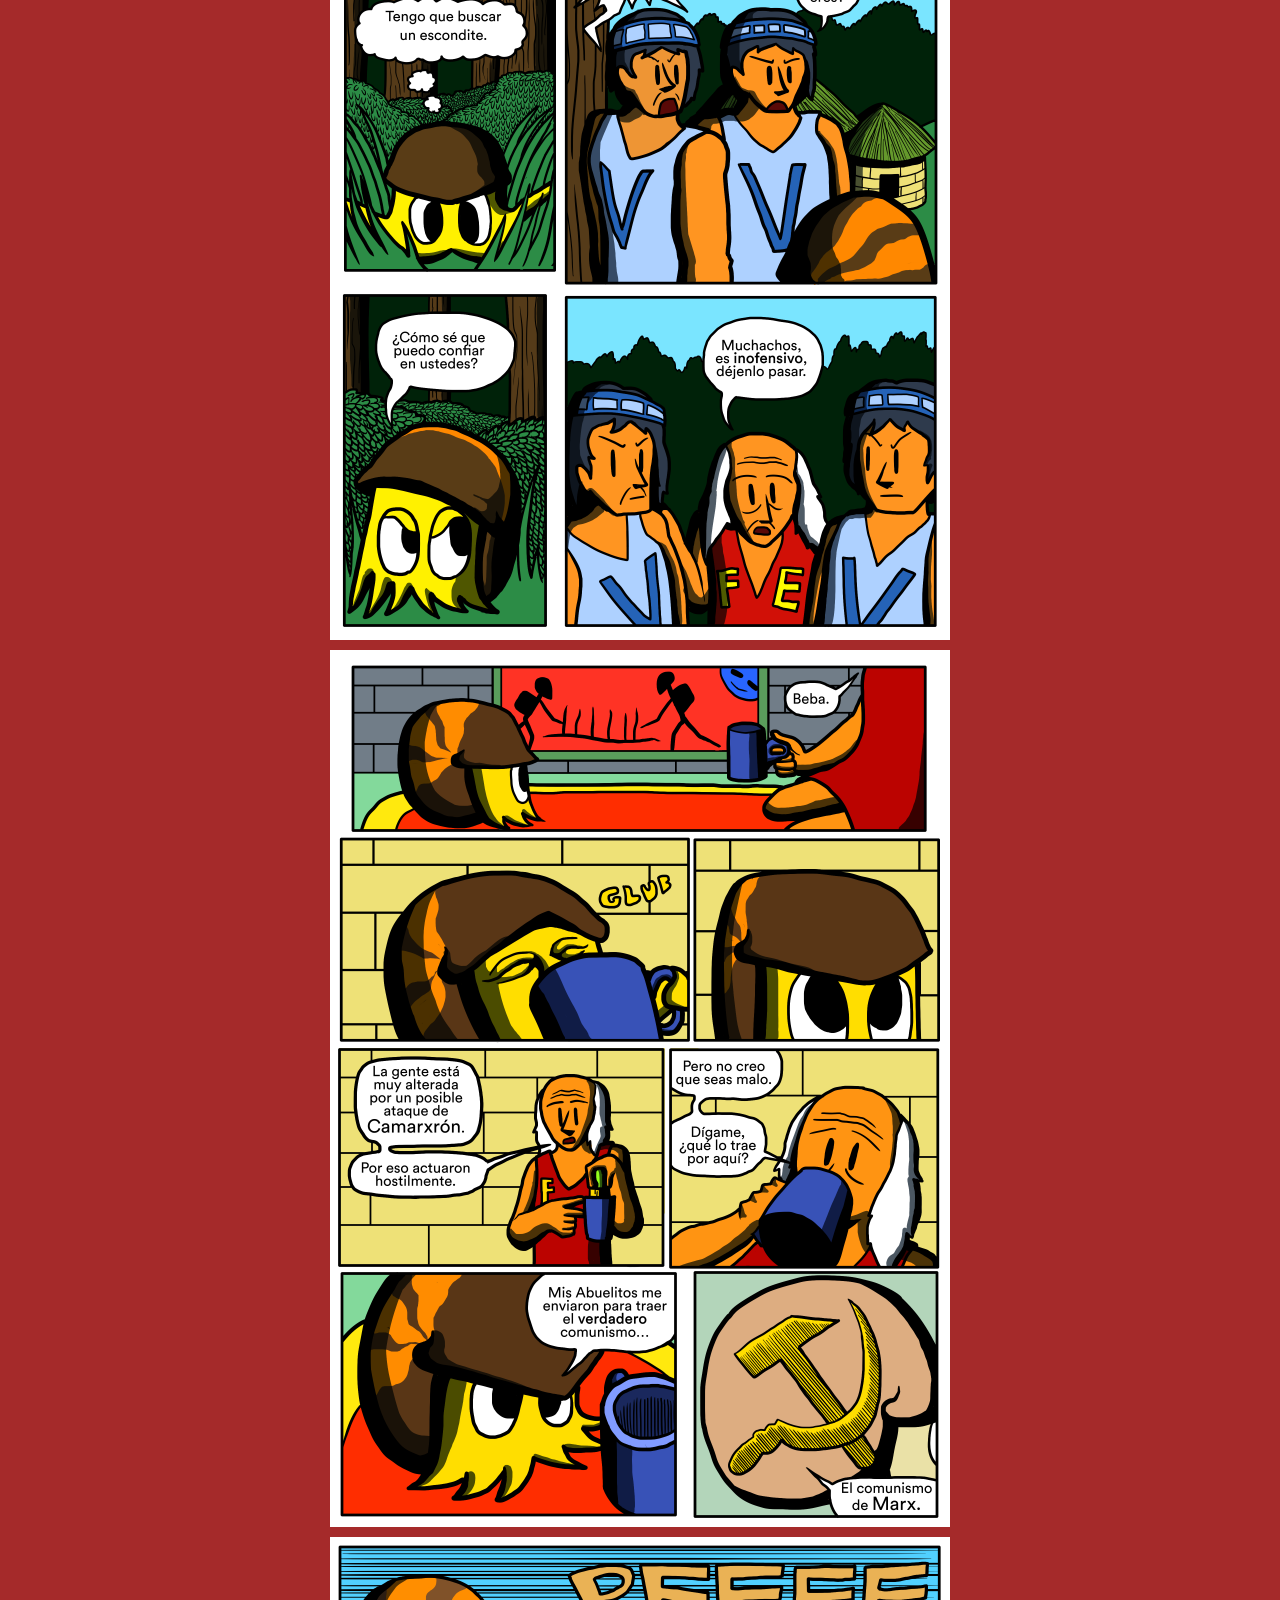
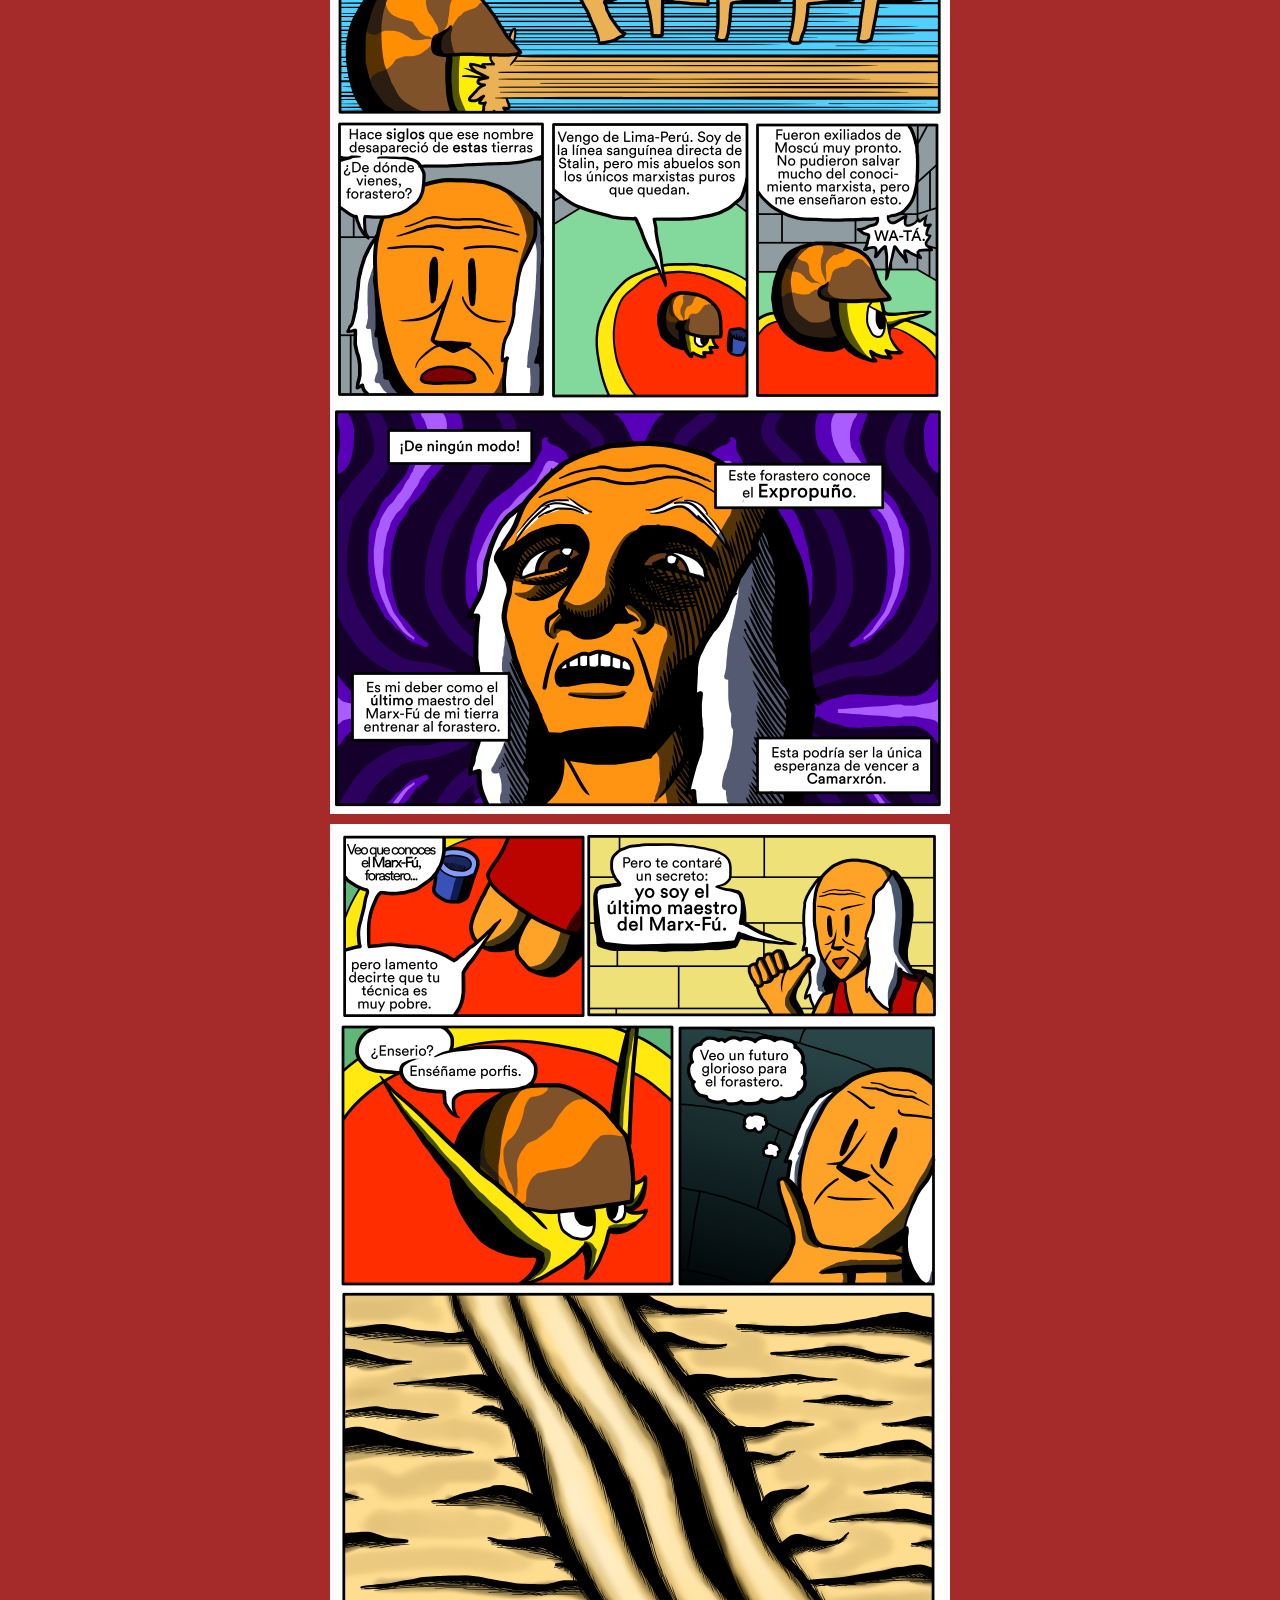
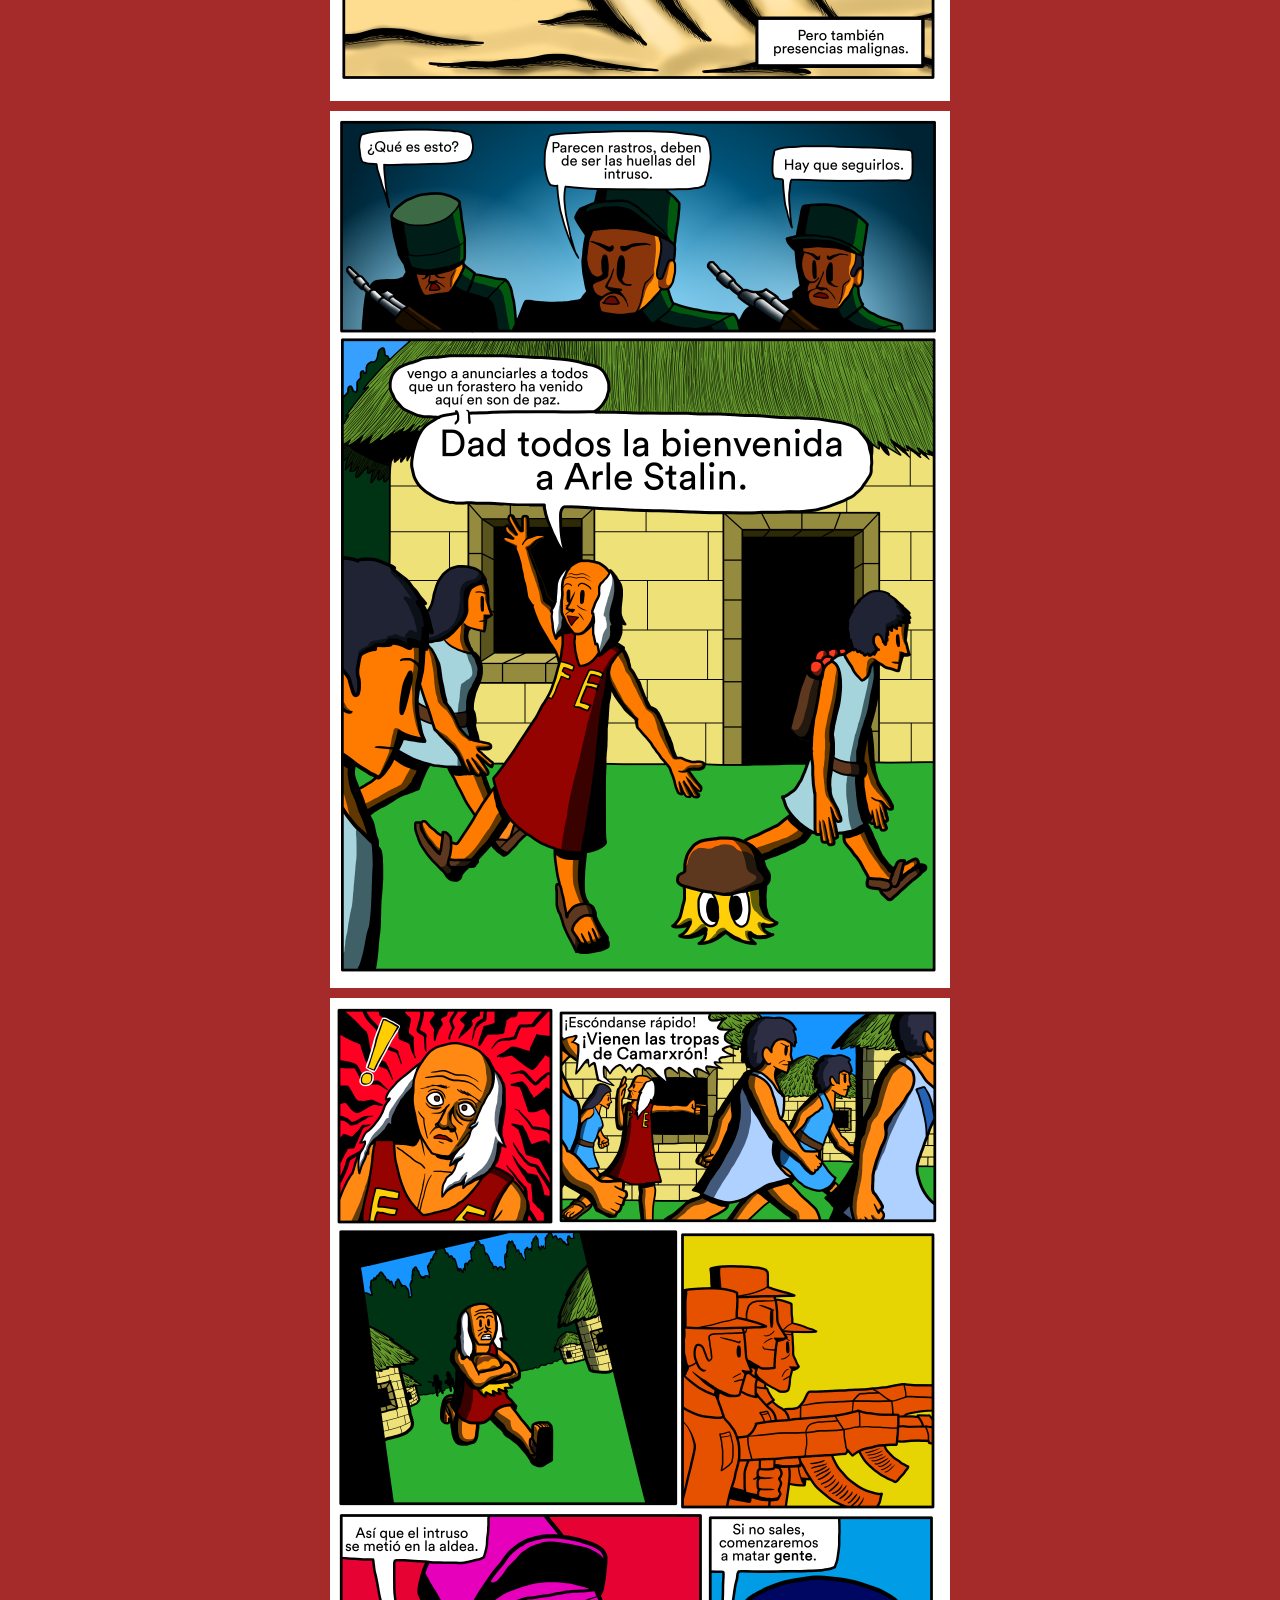
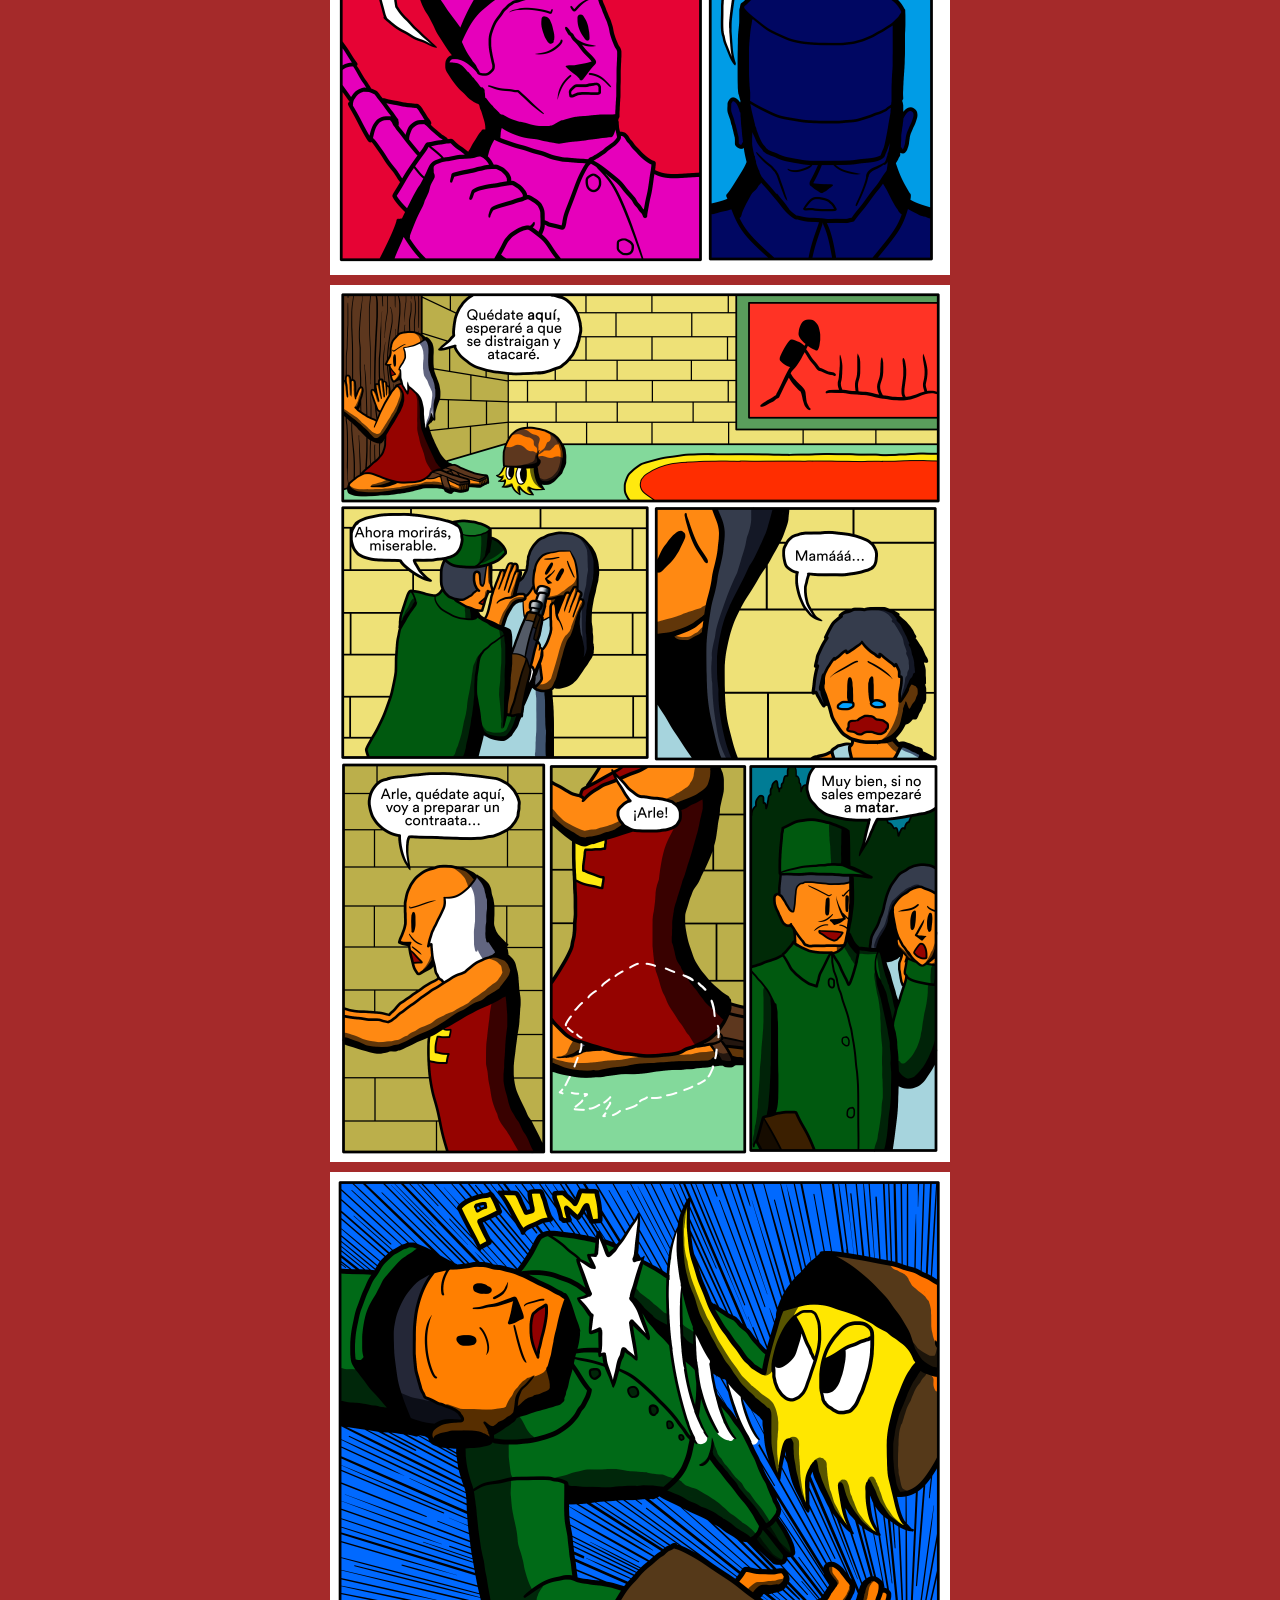
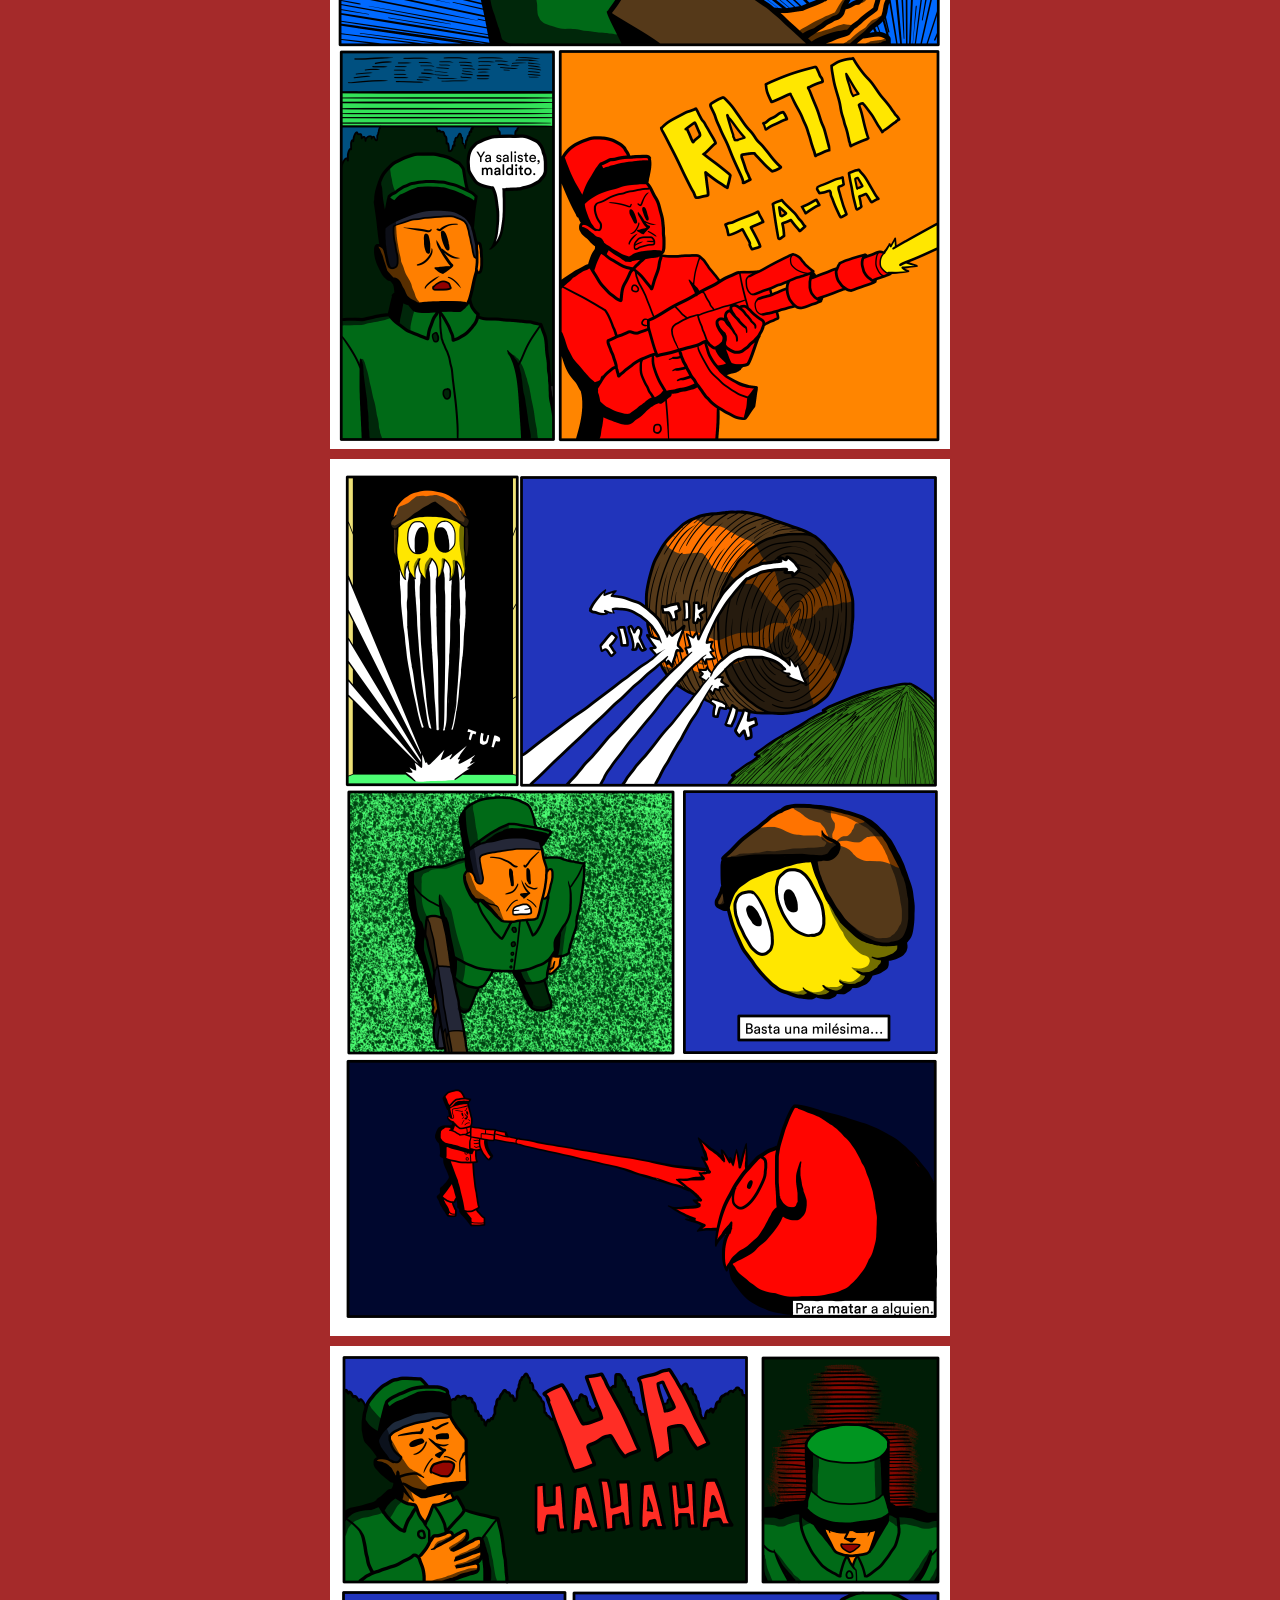
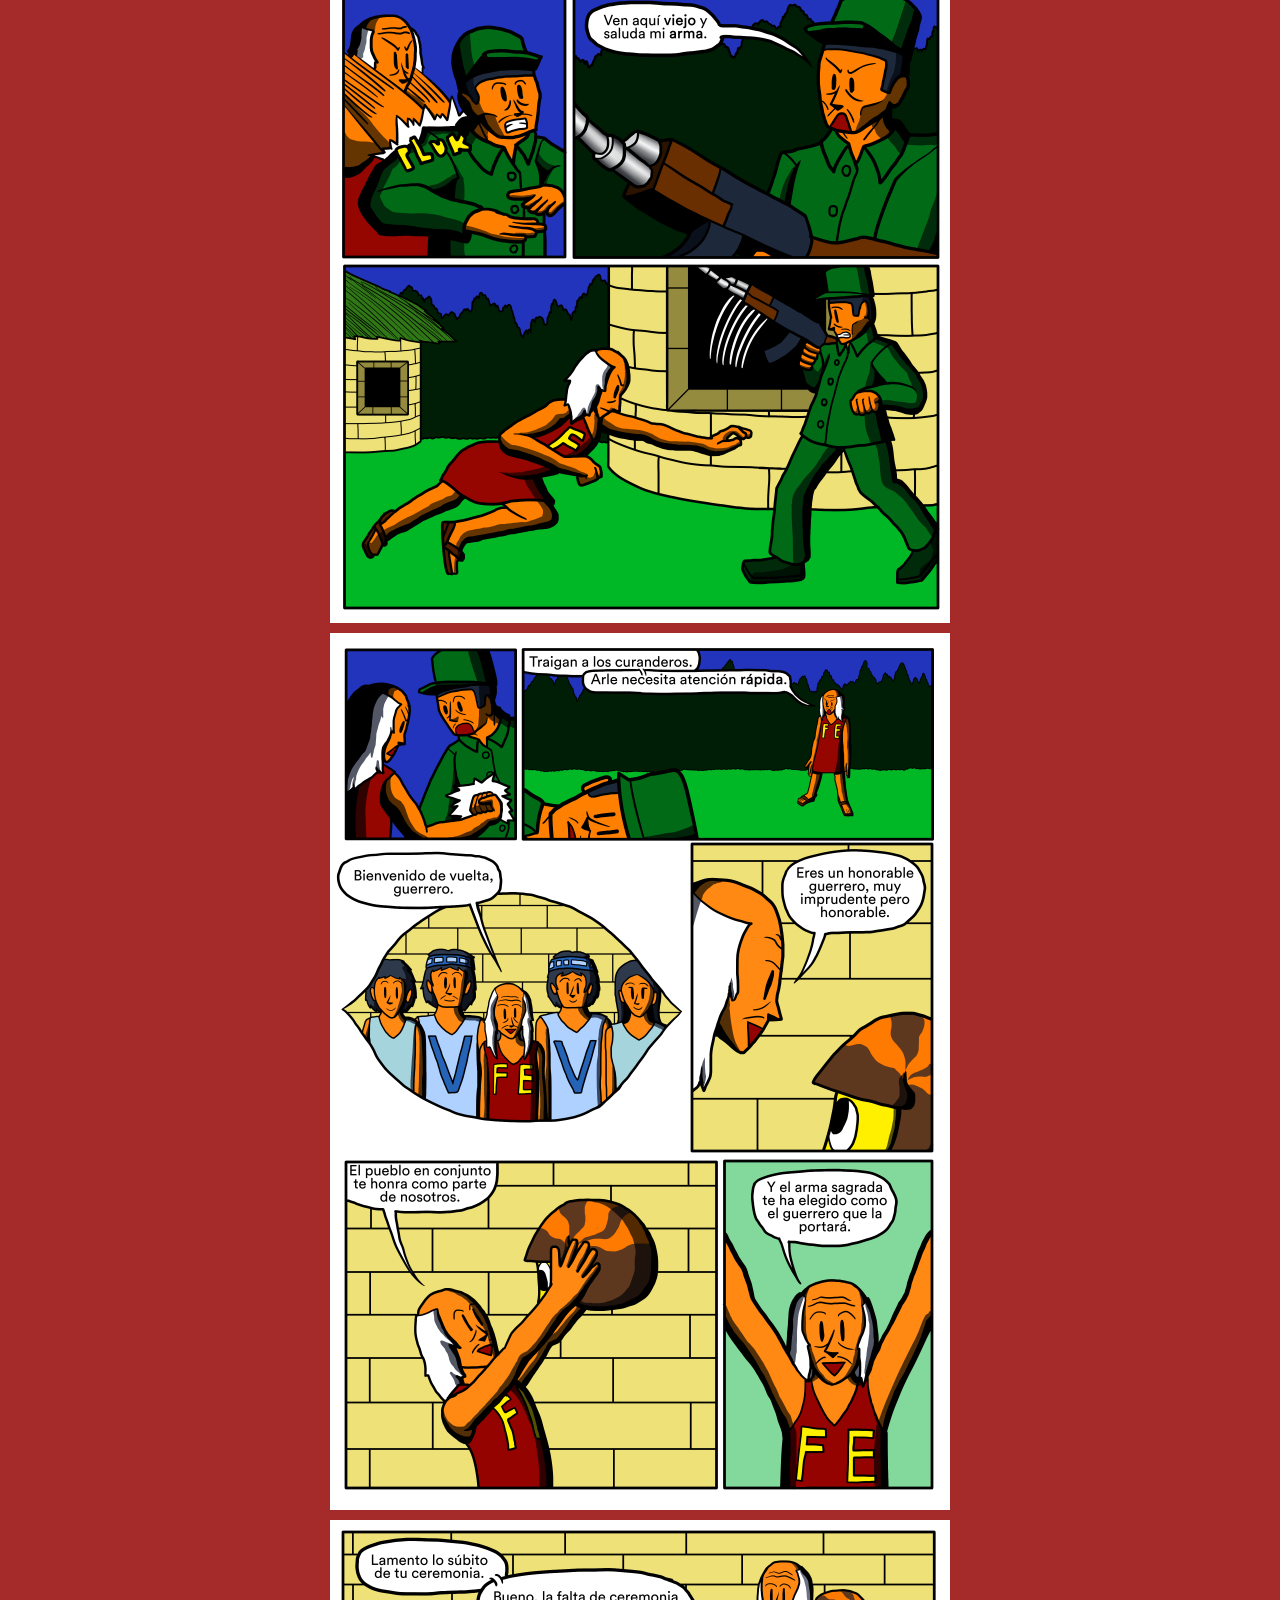
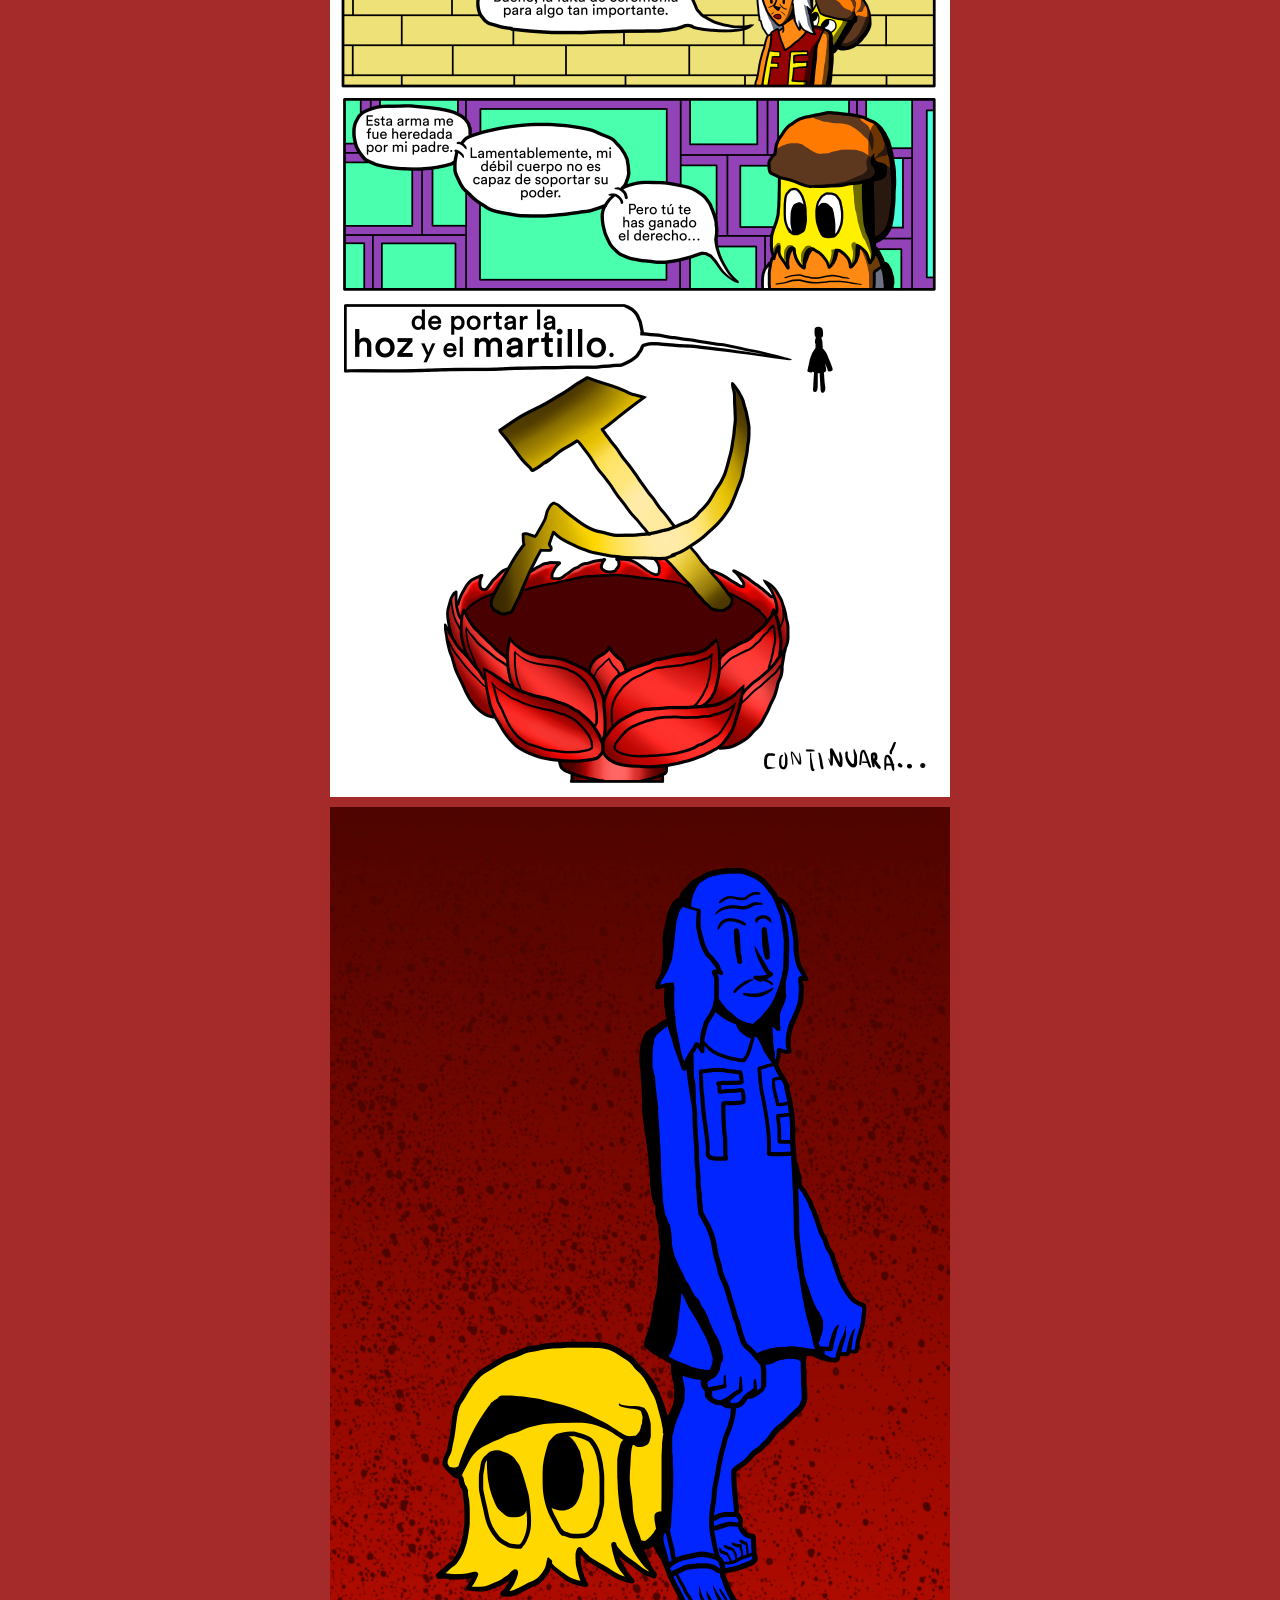
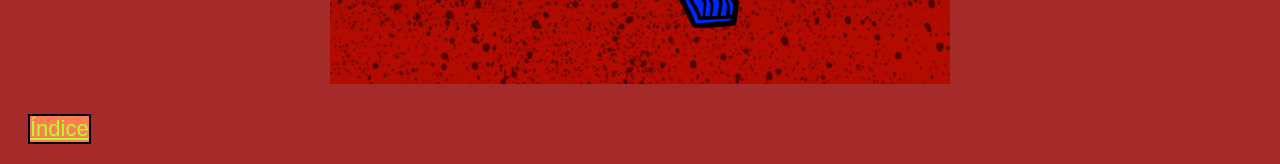
==== commit 49fd15e4: "Update capitulo1.html" ====
--- a/capitulo1.html
+++ b/capitulo1.html
@@ -29,7 +29,7 @@
         <img src="Capitulo1_img/contraportada.png" >
     </div>
      <div class="enlaces">
-        <a>Índice</a>
+        <a href="index.html">Índice</a>
     </div>
 </body>
 </html>
